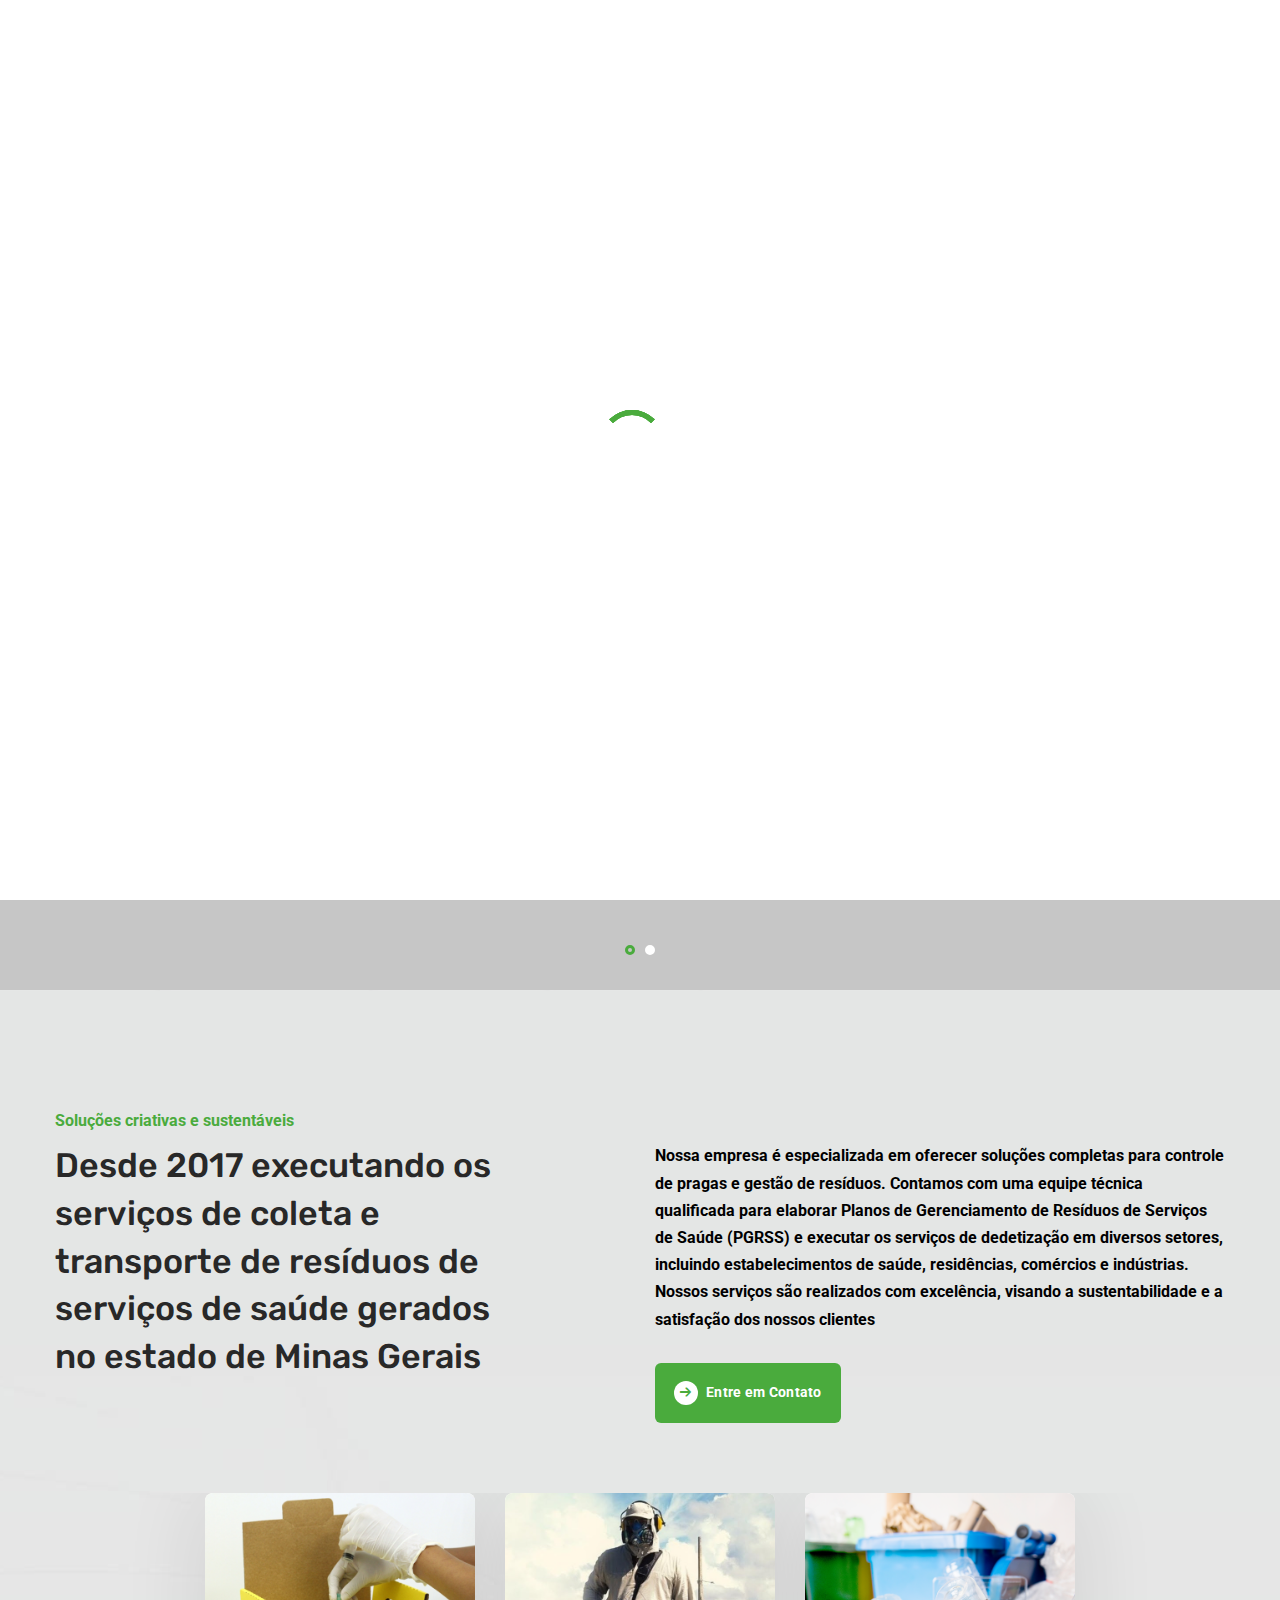
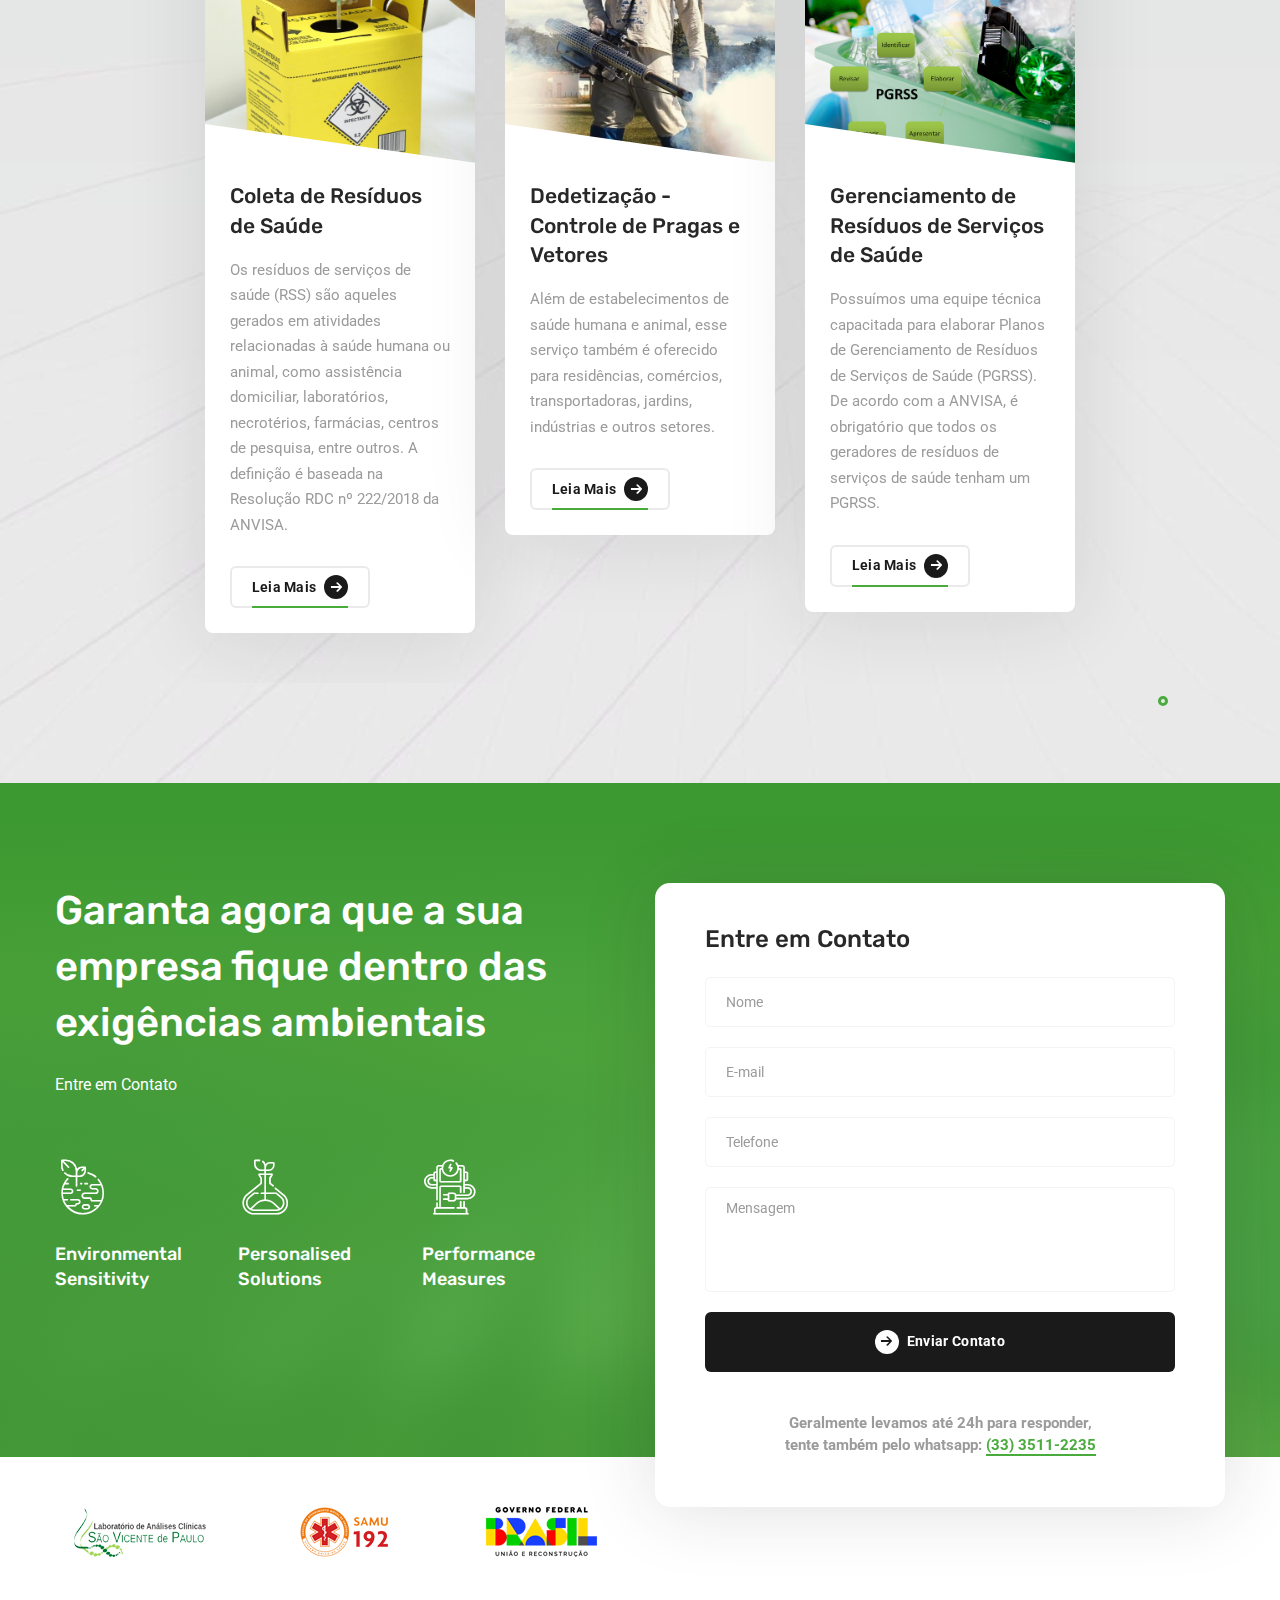
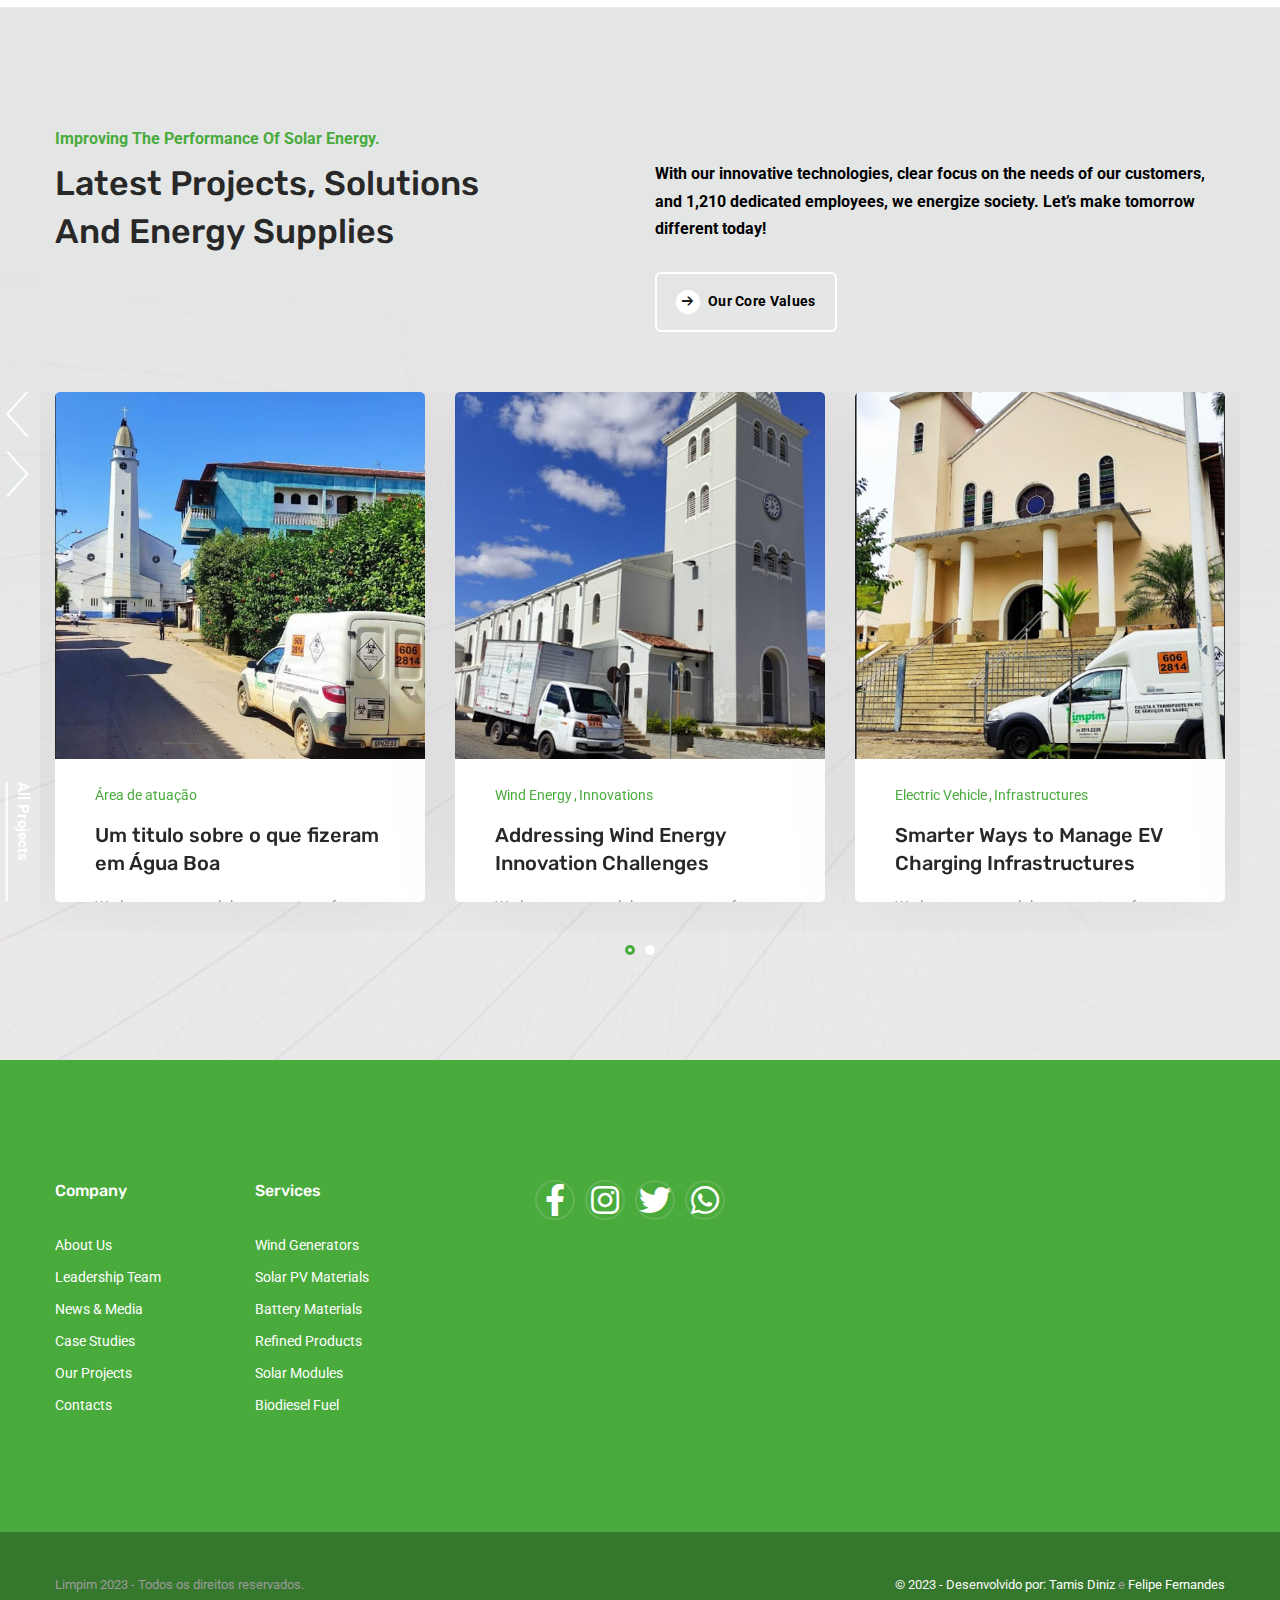
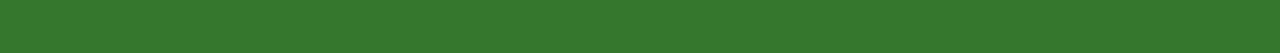
==== index.html @ e1bfcc08 "." ====
<!DOCTYPE html>
<html lang="en">

<head>
    <meta charset="UTF-8" />
    <meta name="viewport" content="width=device-width, initial-scale=1.0" />
    <meta http-equiv="X-UA-Compatible" content="ie=edge" />
    <meta name="description" content="Limpim Serviços Ambientais">
    <link href="assets/images/favicon/favicon.png" rel="icon">
    <title>Limpim Serviços Ambientais</title>
    <link rel="stylesheet"
          href="https://fonts.googleapis.com/css?family=Rubik:400,500,600,700%7cRoboto:400,500,700&display=swap">
    <link rel="stylesheet" href="https://use.fontawesome.com/releases/v5.15.3/css/all.css">
    <link rel="stylesheet" href="assets/css/libraries.css">
    <link rel="stylesheet" href="assets/css/style.css">
</head>

<body>
<div class="wrapper">
    <div class="preloader">
        <div class="loading"><span></span><span></span><span></span><span></span></div>
    </div><!-- /.preloader -->

    <!-- =========================
        Header
    =========================== -->
    <header class="header header-layout1">
        <nav class="navbar navbar-expand-lg sticky-navbar">
            <div class="container-fluid">
                <a class="navbar-brand" href="index.html">
                    <img src="assets/images/logo/logo.png" class="logo" alt="logo">
                </a>
                <button class="navbar-toggler" type="button">
                    <span class="menu-lines"><span></span></span>
                </button>
                <div class="collapse navbar-collapse" id="mainNavigation">
                    <ul class="navbar-nav">
                        <li class="nav__item">
                            <a href="#" class="nav__item-link">Home</a>
                        </li>
                        <li class="nav__item">
                            <a href="#nossaEmpresa" class="nav__item-link">Nossa Empresa</a>
                        </li>
                        <li class="nav__item">
                            <a href="#slick-slide10" class="nav__item-link">Serviços</a>
                        </li>
                        <li class="nav__item">
                            <a href="#section_projetos" class="nav__item-link">Projetos</a>
                        </li>
                        <li class="nav__item">
                            <a href="#contato" class="nav__item-link">Fale Conosco</a>
                        </li>
                    </ul>
                    <button class="close-mobile-menu d-block d-lg-none"><i class="fas fa-times"></i></button>
                </div><!-- /.navbar-collapse -->
                <ul style="margin-right: 15px;margin-bottom: 0rem !important;" class="social-icons list-unstyled">
                    <li><a href="https://www.facebook.com/limpimsa" target="_blank"><i class="fab fa-facebook-f"></i></a></li>
                    <li><a href="https://www.instagram.com/limpimsa" target="_blank"><i class="fab fa-instagram"></i></a></li>
                    <li><a href="https://twitter.com/limpimsa" target="_blank"><i class="fab fa-twitter"></i></a></li>
                </ul><!-- /.social-icons -->
                <div class="contact__number d-none d-xl-flex align-items-center">
                    <i class="icon-phone"></i>
                    <a target="_blank" href="https://wa.me/553335112235">(33) 3511-2235</a>
                </div>
            </div><!-- /.container -->
        </nav><!-- /.navabr -->
    </header><!-- /.Header -->

    <!-- ============================
        Slider
    ============================== -->
    <section class="slider">
        <div class="slick-carousel carousel-arrows-light carousel-dots-light m-slides-0"
             data-slick='{"slidesToShow": 1, "arrows": true, "dots": true, "speed": 700,"fade": true,"cssEase": "linear"}'>
            <div class="slide-item align-v-h bg-overlay bg-overlay-2">
                <div class="bg-img"><img src="https://limpim.felipefgf.com.br/assets/images/backgrounds/background1.png" alt="slide img"></div>
                <div class="container">
                    <div class="row">
                        <div class="col-sm-12 col-md-12 col-lg-12 col-xl-8">
                            <div class="slide__body">
                                <!--                  <span class="slide__subtitle">Coleta de Resíduos de Serviços de Saúde</span>-->
                                <h2 class="slide__title"> Pensando no futuro agimos agora </h2>
                                <p class="slide__desc">
                                    Ajudamos estabelecimentos de saúde a ficar em dia com a Vigilância Sanitária.<br>
                                    Atuamos nos estados de Minas Gerais, Bahia e Espirito Santo
                                </p>
                                <div class="d-flex">
                                    <a href="services.html" class="btn btn__primary mr-30">
                                        <i class="icon-arrow-right"></i><span>Saiba mais</span>
                                    </a>
                                </div>
                            </div><!-- /.slide__body -->
                        </div><!-- /.col-xl-8 -->
                    </div><!-- /.row -->
                </div><!-- /.container -->
            </div><!-- /.slide-item -->
            <div class="slide-item align-v-h bg-overlay">
                <div class="bg-img"><img src="https://limpim.felipefgf.com.br/assets/images/backgrounds/background2.png" alt="slide img"></div>
                <div class="container">
                    <div class="row">
                        <div class="col-sm-12 col-md-12 col-lg-12 col-xl-8">
                            <div class="slide__body">
                                <!--                  <span class="slide__subtitle">Complete Commercial, Residential & Industrial Solar Systems</span>-->
                                <h2 class="slide__title">Controle Integrado de Pragas e Vetores (Dedetização)</h2>
                                <!--                  <p class="slide__desc">-->
                                <!--                    As a world wide distributor of solar supplies we endeavor to provide fast and-->
                                <!--                    knowledgeable service, we can get you materials by sea or air.-->
                                <!--                  </p>-->
                                <div class="d-flex">
                                    <a href="#contato" class="btn btn__primary mr-30">
                                        <i class="icon-arrow-right"></i><span>Entre em Contato</span>
                                    </a>
                                </div>
                            </div><!-- /.slide__body -->
                        </div><!-- /.col-xl-8 -->
                    </div><!-- /.row -->
                </div><!-- /.container -->
            </div><!-- /.slide-item -->
        </div><!-- /.carousel -->
    </section><!-- /.slider -->

    <!-- ====================== 
    services Layout 2
    ========================= -->
    <section id="nossaEmpresa" class="services-layout2 pt-120">
        <div class="bg-img"><img src="assets/images/backgrounds/5.jpg" alt="background"></div>
        <div class="container">
            <div class="row mb-70">
                <div class="col-12">
                    <h2 class="heading__subtitle color-primary">Soluções criativas e sustentáveis</h2>
                </div>
                <div class="col-sm-12 col-md-12 col-lg-5">
                    <h3 class="heading__title">
                        Desde 2017 executando os serviços de coleta e transporte de resíduos de serviços de saúde gerados no estado de Minas Gerais
                    </h3>
                </div><!-- /col-lg-5 -->
                <div class="col-sm-12 col-md-12 col-lg-6 offset-lg-1">
                    <p style="color: black" class="heading__desc font-weight-bold mb-30">
                        Nossa empresa é especializada em oferecer soluções completas para controle de pragas e
                        gestão de resíduos. Contamos com uma equipe técnica qualificada para elaborar Planos de
                        Gerenciamento de Resíduos de Serviços de Saúde (PGRSS) e executar os serviços de
                        dedetização em diversos setores, incluindo estabelecimentos de saúde, residências, comércios
                        e indústrias. Nossos serviços são realizados com excelência, visando a sustentabilidade e a
                        satisfação dos nossos clientes
                    </p>
                    <div class="d-flex align-items-center">
                        <a href="#contato" class="btn btn__primary btn__primary-style2 mr-30">
                            <i class="icon-arrow-right"></i>
                            <span>Entre em Contato</span>
                        </a>
                    </div>
                </div><!-- /.col-lg-6 -->
            </div><!-- /.row -->
            <div class="row">
                <div class="col-12">
                    <div class="slick-carousel carousel-arrows-light"
                         data-slick='{"slidesToShow": 4, "slidesToScroll": 4, "arrows": true, "dots": true, "responsive": [ {"breakpoint": 992, "settings": {"slidesToShow": 2, "slidesToScroll": 2}}, {"breakpoint": 767, "settings": {"slidesToShow": 1, "slidesToScroll": 1}}]}'>
                        <!-- service item #1 -->
                        <div class="service-item">
                            <div class="service__img">
                                <img src="assets/images/backgrounds/servic1.png" alt="service" loading="lazy">
                            </div><!-- /.service__img -->
                            <div class="service__body">
                                <h4 class="service__title">Coleta de Resíduos de Saúde</h4>
                                <p class="service__desc">
                                    Os resíduos de serviços de saúde (RSS) são aqueles gerados em atividades relacionadas à saúde humana
                                    ou animal, como assistência domiciliar, laboratórios, necrotérios, farmácias, centros de pesquisa,
                                    entre outros. A definição é baseada na Resolução RDC nº 222/2018 da ANVISA.
                                </p>
                                <a href="services-single-service.html" class="btn btn__secondary btn__outlined btn__custom">
                                    <span>Leia Mais</span>
                                    <i class="icon-arrow-right"></i>
                                </a>
                            </div><!-- /.service__body -->
                        </div><!-- /.service-item -->
                        <!-- service item #2 -->
                        <div class="service-item">
                            <div class="service__img">
                                <img src="assets/images/backgrounds/servic2.png" alt="service" loading="lazy">
                            </div><!-- /.service__img -->
                            <div class="service__body">
                                <h4 class="service__title">Dedetização - Controle de Pragas e Vetores</h4>
                                <p class="service__desc">
                                    Além de estabelecimentos de saúde humana e animal, esse serviço também é oferecido para residências, comércios, transportadoras, jardins, indústrias e outros setores.
                                </p>
                                <a href="services-single-service.html" class="btn btn__secondary btn__outlined btn__custom">
                                    <span>Leia Mais</span>
                                    <i class="icon-arrow-right"></i>
                                </a>
                            </div><!-- /.service__body -->
                        </div><!-- /.service-item -->
                        <!-- service item #3 -->
                        <div class="service-item">
                            <div class="service__img">
                                <img src="assets/images/backgrounds/servic3.png" alt="service" loading="lazy">
                            </div><!-- /.service__img -->
                            <div class="service__body">
                                <h4 class="service__title">Gerenciamento de Resíduos de Serviços de Saúde</h4>
                                <p class="service__desc">
                                    Possuímos uma equipe técnica capacitada para elaborar Planos de Gerenciamento de Resíduos de Serviços de Saúde (PGRSS). De acordo com a ANVISA, é obrigatório que todos os geradores de resíduos de serviços de saúde tenham um PGRSS.
                                </p>
                                <a href="services-single-service.html" class="btn btn__secondary btn__outlined btn__custom">
                                    <span>Leia Mais</span>
                                    <i class="icon-arrow-right"></i>
                                </a>
                            </div><!-- /.service__body -->
                        </div><!-- /.service-item -->
                        <!-- service item #4 -->
                    </div><!-- /.carousel-->
                </div><!-- /.col-12 -->
            </div><!-- /.row -->
        </div><!-- /.container -->
    </section><!-- /.services Layout 2 -->

    <!-- =========================== 
      contact layout 2
    ============================= -->
    <section id="contato" class="contact-layout2 pb-0 bg-overlay bg-overlay-primary-gradient">
        <div class="bg-img"><img src="assets/images/banners/2.jpg" alt=""></div>
        <div class="container">
            <div class="row">
                <div class="col-sm-12 col-md-12 col-lg-12 col-xl-6">
                    <div class="col-inner">
                        <div class="heading-layout2 heading-light mb-60">
                            <!--                <h2 class="heading__subtitle">Save Money, Save The Environment!</h2>-->
                            <h3 class="heading__title">
                                Garanta agora que a sua empresa fique dentro das exigências ambientais
                            </h3>
                            <p class="heading__desc">Entre em Contato
                            </p>
                        </div><!-- /.heading -->
                        <div class="row fancybox-light">
                            <!-- fancybox item #1 -->
                            <div class="col-sm-4">
                                <div class="fancybox-item">
                                    <div class="fancybox__icon">
                                        <i class="icon-biosphere2"></i>
                                    </div><!-- /.fancybox-icon -->
                                    <div class="fancybox__content">
                                        <h4 class="fancybox__title mb-0">Environmental Sensitivity</h4>
                                    </div><!-- /.fancybox-content -->
                                </div><!-- /.fancybox-item -->
                            </div><!-- /.col-sm-4 -->
                            <!-- fancybox item #2 -->
                            <div class="col-sm-4">
                                <div class="fancybox-item">
                                    <div class="fancybox__icon">
                                        <i class="icon-tube"></i>
                                    </div><!-- /.fancybox-icon -->
                                    <div class="fancybox__content">
                                        <h4 class="fancybox__title mb-0">Personalised Solutions</h4>
                                    </div><!-- /.fancybox-content -->
                                </div><!-- /.fancybox-item -->
                            </div><!-- /.col-sm-4 -->
                            <!-- fancybox item #3 -->
                            <div class="col-sm-4">
                                <div class="fancybox-item">
                                    <div class="fancybox__icon">
                                        <i class="icon-electric-charge"></i>
                                    </div><!-- /.fancybox-icon -->
                                    <div class="fancybox__content">
                                        <h4 class="fancybox__title mb-0">Performance Measures</h4>
                                    </div><!-- /.fancybox-content -->
                                </div><!-- /.fancybox-item -->
                            </div><!-- /.col-sm-4 -->
                        </div><!-- /.row -->
                    </div>
                </div><!-- /.col-xl-6 -->
                <div class="col-sm-12 col-md-12 col-lg-12 col-xl-6">
                    <div class="contact-panel">
                        <form class="contact-panel__form" method="post" action="assets/php/contact.php" id="contactForm"
                              novalidate="novalidate">
                            <div class="row">
                                <div class="col-sm-12 col-md-12 col-lg-12">
                                    <h4 class="contact-panel__title">Entre em Contato</h4>
                                </div> <!-- /.col-lg-12 -->
                                <div class="col-sm-12">
                                    <div class="form-group">
                                        <input type="text" class="form-control" placeholder="Nome" id="contact-name" name="nome"
                                               required>
                                    </div>
                                </div><!-- /.col-sm-6 -->
                                <div class="col-sm-12">
                                    <div class="form-group">
                                        <input type="email" class="form-control" placeholder="E-mail" id="contact-email"
                                               name="email" required>
                                    </div>
                                </div><!-- /.col-sm-6 -->
                                <div class="col-sm-12">
                                    <div class="form-group">
                                        <input type="text" class="form-control" placeholder="Telefone" id="contact-Phone"
                                               name="telefone">
                                    </div>
                                </div><!-- /.col-sm-6 -->
                                <div class="col-sm-12">
                                    <div class="form-group">
                      <textarea type="text" class="form-control" placeholder="Mensagem" id="contact-address"
                                name="mensagem" required></textarea>
                                    </div>
                                </div><!-- /.col-sm-6 -->
                                <div class="col-12">
                                    <button type="submit" class="btn btn__secondary btn__block">
                                        <i class="icon-arrow-right"></i> <span>Enviar Contato</span>
                                    </button>
                                    <div class="contact-result"></div>
                                </div><!-- /.col-12 -->
                            </div><!-- /.row -->
                        </form>
                        <div class="col-sm-12">
                            <strong class="text-center d-block mt-40">Geralmente levamos até 24h para responder, <br> tente também pelo whatsapp:
                                <a href="https://wa.me/553335112235" class="text-underlined-primary">(33) 3511-2235</a>
                            </strong>
                        </div><!-- /.col-lg-6 -->
                    </div>
                </div><!-- /.col-xl-6 -->
            </div><!-- /.row -->
        </div><!-- /.container -->
    </section><!-- /.contact layout 2 -->
    <!-- =====================
         Clients
      ======================== -->
    <section class="clients clients-layout2 border-bottom py-0">
        <div class="container">
            <div class="row align-items-center">
                <div class="col-sm-12 col-md-12 col-lg-6">
                    <div class="slick-carousel"
                         data-slick='{"slidesToShow": 3, "arrows": false, "dots": false, "autoplay": true,"autoplaySpeed": 2000, "infinite": true, "responsive": [ {"breakpoint": 992, "settings": {"slidesToShow": 3}}, {"breakpoint": 767, "settings": {"slidesToShow": 3}}, {"breakpoint": 480, "settings": {"slidesToShow": 2}}]}'>
                        <div class="client">
                            <a href="#!"><img src="assets/images/clients/1.png" alt="client"></a>
                        </div><!-- /.client -->
                        <div class="client">
                            <a href="#!"><img src="assets/images/clients/2.png" alt="client"></a>
                        </div><!-- /.client -->
                        <div class="client">
                            <a href="#!"><img src="assets/images/clients/3.png" alt="client"></a>
                        </div><!-- /.client -->
                        <div class="client">
                            <a href="#!"><img src="assets/images/clients/4.png" alt="client"></a>
                        </div><!-- /.client -->
                        <div class="client">
                            <a href="#!"><img src="assets/images/clients/5.png" alt="client"></a>
                        </div><!-- /.client -->
                        <div class="client">
                            <a href="#!"><img src="assets/images/clients/6.png" alt="client"></a>
                        </div><!-- /.client -->
                        <div class="client">
                            <a href="#!"><img src="assets/images/clients/7.png" alt="client"></a>
                        </div><!-- /.client -->
                        <div class="client">
                            <a href="#!"><img src="assets/images/clients/8.png" alt="client"></a>
                        </div><!-- /.client -->
                        <div class="client">
                            <a href="#!"><img src="assets/images/clients/9.png" alt="client"></a>
                        </div><!-- /.client -->
                        <div class="client">
                            <a href="#!"><img src="assets/images/clients/10.png" alt="client"></a>
                        </div><!-- /.client -->
                        <div class="client">
                            <a href="#!"><img src="assets/images/clients/11.png" alt="client"></a>
                        </div><!-- /.client -->
                        <div class="client">
                            <a href="#!"><img src="assets/images/clients/12.png" alt="client"></a>
                        </div><!-- /.client -->
                    </div><!-- /.carousel -->
                </div><!-- /.col-lg-6 -->
            </div><!-- /.row -->
        </div><!-- /.container -->
    </section><!-- /.clients -->

    <!-- ======================
   portfolio Layout 3
    ========================= -->
    <section id="section_projetos" class="portfolio-layout3 portfolio-carousel pt-120">
        <div class="bg-img"><img src="assets/images/backgrounds/5.jpg" alt="background"></div>
        <div class="container">
            <div class="row mb-60">
                <div class="col-12">
                    <h2 class="heading__subtitle color-primary">Improving The Performance Of Solar Energy.</h2>
                </div>
                <div class="col-sm-12 col-md-12 col-lg-5">
                    <h3 class="heading__title">Latest Projects, Solutions And Energy Supplies</h3>
                </div><!-- /col-lg-5 -->
                <div class="col-sm-12 col-md-12 col-lg-6 offset-lg-1">
                    <p style="color: black" class="heading__desc font-weight-bold mb-30">With our innovative technologies, clear focus on
                        the needs of our
                        customers, and 1,210 dedicated employees, we energize society. Let’s make tomorrow different today! </p>
                    <a href="services.html" class="btn btn__white btn__outlined">
                        <i class="icon-arrow-right"></i>
                        <span style="color: black">Our Core Values</span>
                    </a>
                </div><!-- /.col-lg-6 -->
            </div><!-- /.row -->
            <div class="row">
                <div class="col-12">
                    <div class="carousel-container">
                        <div class="slick-carousel carousel-arrows-light carousel-dots-light"
                             data-slick='{"slidesToShow": 3, "slidesToScroll": 3, "arrows": true, "dots": true, "responsive": [ {"breakpoint": 992, "settings": {"slidesToShow": 2 ,"slidesToScroll": 2}}, {"breakpoint": 767, "settings": {"slidesToShow": 2,"slidesToScroll": 2}}, {"breakpoint": 480, "settings": {"slidesToShow": 1,"slidesToScroll": 1}}]}'>
                            <!-- portfolio item #1 -->
                            <div class="portfolio-item">
                                <div class="portfolio__img">
                                    <img src="assets/images/portfolio/grid/1.jpg" alt="portfolio img">
                                </div><!-- /.portfolio-img -->
                                <div class="portfolio__body">
                                    <div class="portfolio__cat">
                                        <a href="#!">Área de atuação</a>
                                    </div><!-- /.portfolio-cat -->
                                    <h4 class="portfolio__title"><a href="#!">Um titulo sobre o que fizeram em Água Boa</a></h4>
                                    <p class="portfolio__desc">
                                        We has announced the expansion
                                        of its solar supply chain finance
                                        (SCF) program for PV module</p>
                                    <a href="projects-single-project.html" class="btn btn__primary btn__sm">
                                        <i class="icon-arrow-right"></i>
                                        <span>Explore More</span>
                                    </a>
                                </div><!-- /.portfolio__body -->
                            </div><!-- /.portfolio-item -->
                            <!-- portfolio item #2 -->
                            <div class="portfolio-item">
                                <div class="portfolio__img">
                                    <img src="assets/images/portfolio/grid/2.jpg" alt="portfolio img">
                                </div><!-- /.portfolio-img -->
                                <div class="portfolio__body">
                                    <div class="portfolio__cat">
                                        <a href="#!">Wind Energy</a><a href="#!">Innovations</a>
                                    </div><!-- /.portfolio-cat -->
                                    <h4 class="portfolio__title"><a href="#!">Addressing Wind Energy Innovation Challenges</a></h4>
                                    <p class="portfolio__desc">We has announced the expansion of its solar supply chain finance (SCF)
                                        program for PV module manufacturers...</p>
                                    <a href="projects-single-project.html" class="btn btn__primary btn__sm">
                                        <i class="icon-arrow-right"></i>
                                        <span>Entre em Contato</span>
                                    </a>
                                </div><!-- /.portfolio__body -->
                            </div><!-- /.portfolio-item -->
                            <!-- portfolio item #3 -->
                            <div class="portfolio-item">
                                <div class="portfolio__img">
                                    <img src="assets/images/portfolio/grid/3.jpg" alt="portfolio img">
                                </div><!-- /.portfolio-img -->
                                <div class="portfolio__body">
                                    <div class="portfolio__cat">
                                        <a href="#!">Electric Vehicle</a><a href="#!">Infrastructures</a>
                                    </div><!-- /.portfolio-cat -->
                                    <h4 class="portfolio__title"><a href="#!">Smarter Ways to Manage EV Charging Infrastructures</a></h4>
                                    <p class="portfolio__desc">We has announced the expansion of its solar supply chain finance (SCF)
                                        program for PV module manufacturers...</p>
                                    <a href="projects-single-project.html" class="btn btn__primary btn__sm">
                                        <i class="icon-arrow-right"></i>
                                        <span>Explore More</span>
                                    </a>
                                </div><!-- /.portfolio__body -->
                            </div><!-- /.portfolio-item -->
                            <!-- portfolio item #4 -->
                            <div class="portfolio-item">
                                <div class="portfolio__img">
                                    <img src="assets/images/portfolio/grid/4.jpg" alt="portfolio img">
                                </div><!-- /.portfolio-img -->
                                <div class="portfolio__body">
                                    <div class="portfolio__cat">
                                        <a href="#!">Green Energy</a><a href="#!">ECO</a>
                                    </div><!-- /.portfolio-cat -->
                                    <h4 class="portfolio__title"><a href="#!">New Public Attitude Tracker Towards Renewable Energy</a>
                                    </h4>
                                    <p class="portfolio__desc">We has announced the expansion of its solar supply chain finance (SCF)
                                        program for PV module manufacturers...</p>
                                    <a href="projects-single-project.html" class="btn btn__primary btn__sm">
                                        <i class="icon-arrow-right"></i>
                                        <span>Explore More</span>
                                    </a>
                                </div><!-- /.portfolio__body -->
                            </div><!-- /.portfolio-item -->
                            <!-- portfolio item #5 -->
                            <div class="portfolio-item">
                                <div class="portfolio__img">
                                    <img src="assets/images/portfolio/grid/5.jpg" alt="portfolio img">
                                </div><!-- /.portfolio-img -->
                                <div class="portfolio__body">
                                    <div class="portfolio__cat">
                                        <a href="#!">Infrastructures</a><a href="#!">Gas</a>
                                    </div><!-- /.portfolio-cat -->
                                    <h4 class="portfolio__title"><a href="#!">Dangerous Environmental Impacts of Natural Gas</a></h4>
                                    <p class="portfolio__desc">We has announced the expansion of its solar supply chain finance (SCF)
                                        program for PV module manufacturers...</p>
                                    <a href="projects-single-project.html" class="btn btn__primary btn__sm">
                                        <i class="icon-arrow-right"></i>
                                        <span>Explore More</span>
                                    </a>
                                </div><!-- /.portfolio__body -->
                            </div><!-- /.portfolio-item -->
                            <!-- portfolio item #6 -->
                            <div class="portfolio-item">
                                <div class="portfolio__img">
                                    <img src="assets/images/portfolio/grid/6.jpg" alt="portfolio img">
                                </div><!-- /.portfolio-img -->
                                <div class="portfolio__body">
                                    <div class="portfolio__cat">
                                        <a href="#!">Finance</a><a href="#!">Supply Chain</a>
                                    </div><!-- /.portfolio-cat -->
                                    <h4 class="portfolio__title"><a href="#!">Expanding The Solar Supply Chain Finance Program</a></h4>
                                    <p class="portfolio__desc">We has announced the expansion of its solar supply chain finance (SCF)
                                        program for PV module manufacturers...</p>
                                    <a href="projects-single-project.html" class="btn btn__primary btn__sm">
                                        <i class="icon-arrow-right"></i>
                                        <span>Explore More</span>
                                    </a>
                                </div><!-- /.portfolio__body -->
                            </div><!-- /.portfolio-item -->
                        </div><!-- /.carousel-->
                        <a href="projects-modern.html" class="view-projects d-none d-xl-flex">All Projects</a>
                    </div><!-- /.carousel-container -->
                </div><!-- /.col-12 -->
            </div><!-- /.row -->
        </div><!-- /.container -->
    </section><!-- /.portfolio Layout 3 -->

    <!-- ========================
      Footer
    ========================== -->
    <footer class="footer">
        <div class="footer-primary">
            <div class="container">
                <div class="row">
                    <div class="col-6 col-sm-6 col-md-6 col-lg-2 col-xl-2 footer-widget footer-widget-nav">
                        <h6 class="footer-widget-title">Company</h6>
                        <div class="footer-widget-content">
                            <nav>
                                <ul class="list-unstyled">
                                    <li><a href="about-us.html">About Us</a></li>
                                    <li><a href="leadership-team.html">Leadership Team</a></li>
                                    <li><a href="blog.html">News & Media</a></li>
                                    <li><a href="projects-grid.html">Case Studies</a></li>
                                    <li><a href="projects-grid.html">Our Projects</a></li>
                                    <li><a href="contacs.html">Contacts</a></li>
                                </ul>
                            </nav>
                        </div><!-- /.footer-widget-content -->
                    </div><!-- /.col-xl-2 -->
                    <div class="col-6 col-sm-6 col-md-6 col-lg-2 col-xl-2 footer-widget footer-widget-nav">
                        <h6 class="footer-widget-title">Services</h6>
                        <div class="footer-widget-content">
                            <nav>
                                <ul class="list-unstyled">
                                    <li><a href="#!">Wind Generators</a></li>
                                    <li><a href="#!">Solar PV Materials</a></li>
                                    <li><a href="#!">Battery Materials</a></li>
                                    <li><a href="#!">Refined Products</a></li>
                                    <li><a href="#!">Solar Modules</a></li>
                                    <li><a href="#!">Biodiesel Fuel</a></li>
                                </ul>
                            </nav>
                        </div><!-- /.footer-widget-content -->
                    </div><!-- /.col-xl-2 -->
                    <div class="col-sm-12 col-md-6 col-lg-4 col-xl-3 footer-widget footer-widget-align-right">
                        <div class="footer-widget-content">
                            <ul class="social-icons list-unstyled center">
                                <li><a href="https://www.facebook.com/limpimsa" target="_blank"><i class="fab fa-facebook-f"></i></a></li>
                                <li><a href="https://www.instagram.com/limpimsa" target="_blank"><i class="fab fa-instagram"></i></a></li>
                                <li><a href="https://twitter.com/limpimsa" target="_blank"><i class="fab fa-twitter"></i></a></li>
                                <li><a href="https://api.whatsapp.com/send/?phone=553335112235" target="_blank"><i class="fab fa-whatsapp"></i></a></li>
                            </ul><!-- /.social-icons -->
                        </div><!-- /.footer-widget-content -->
                    </div><!-- /.col-xl-3 -->
                </div><!-- /.row -->
            </div><!-- /.container -->
        </div><!-- /.footer-primary -->
        <div class="footer-copyrights">
            <div class="container">
                <div class="row">
                    <div class="col-sm-12 col-md-12 col-lg-12 d-flex justify-content-between">
                        <p>Limpim 2023 - Todos os direitos reservados.</p>
                        <p class="mb-0">
                            <span class="color-gray">&copy; 2023 - Desenvolvido por: </span>
                            <a style="color: white !important" href="https://tamisdiniz.myportfolio.com/">Tamis Diniz</a> e
                            <a style="color: white !important" href="https://felipefgf.com.br">Felipe Fernandes</a>
                        </p>
                    </div><!-- /.col-lg-12 -->
                </div><!-- /.row -->
            </div><!-- /.container -->
        </div><!-- /.footer-copyrights-->
    </footer><!-- /.Footer -->
    <a href="https://api.whatsapp.com/send/?phone=553335112235" target="_blank"><button id="scrollTopBtn">
        <i style="font-size: 38px;" class="fab fa-whatsapp"></i>
    </button></a>

</div><!-- /.wrapper -->

<script src="assets/js/jquery-3.5.1.min.js"></script>
<script src="assets/js/plugins.js"></script>
<script src="assets/js/main.js"></script>
</body>

</html>
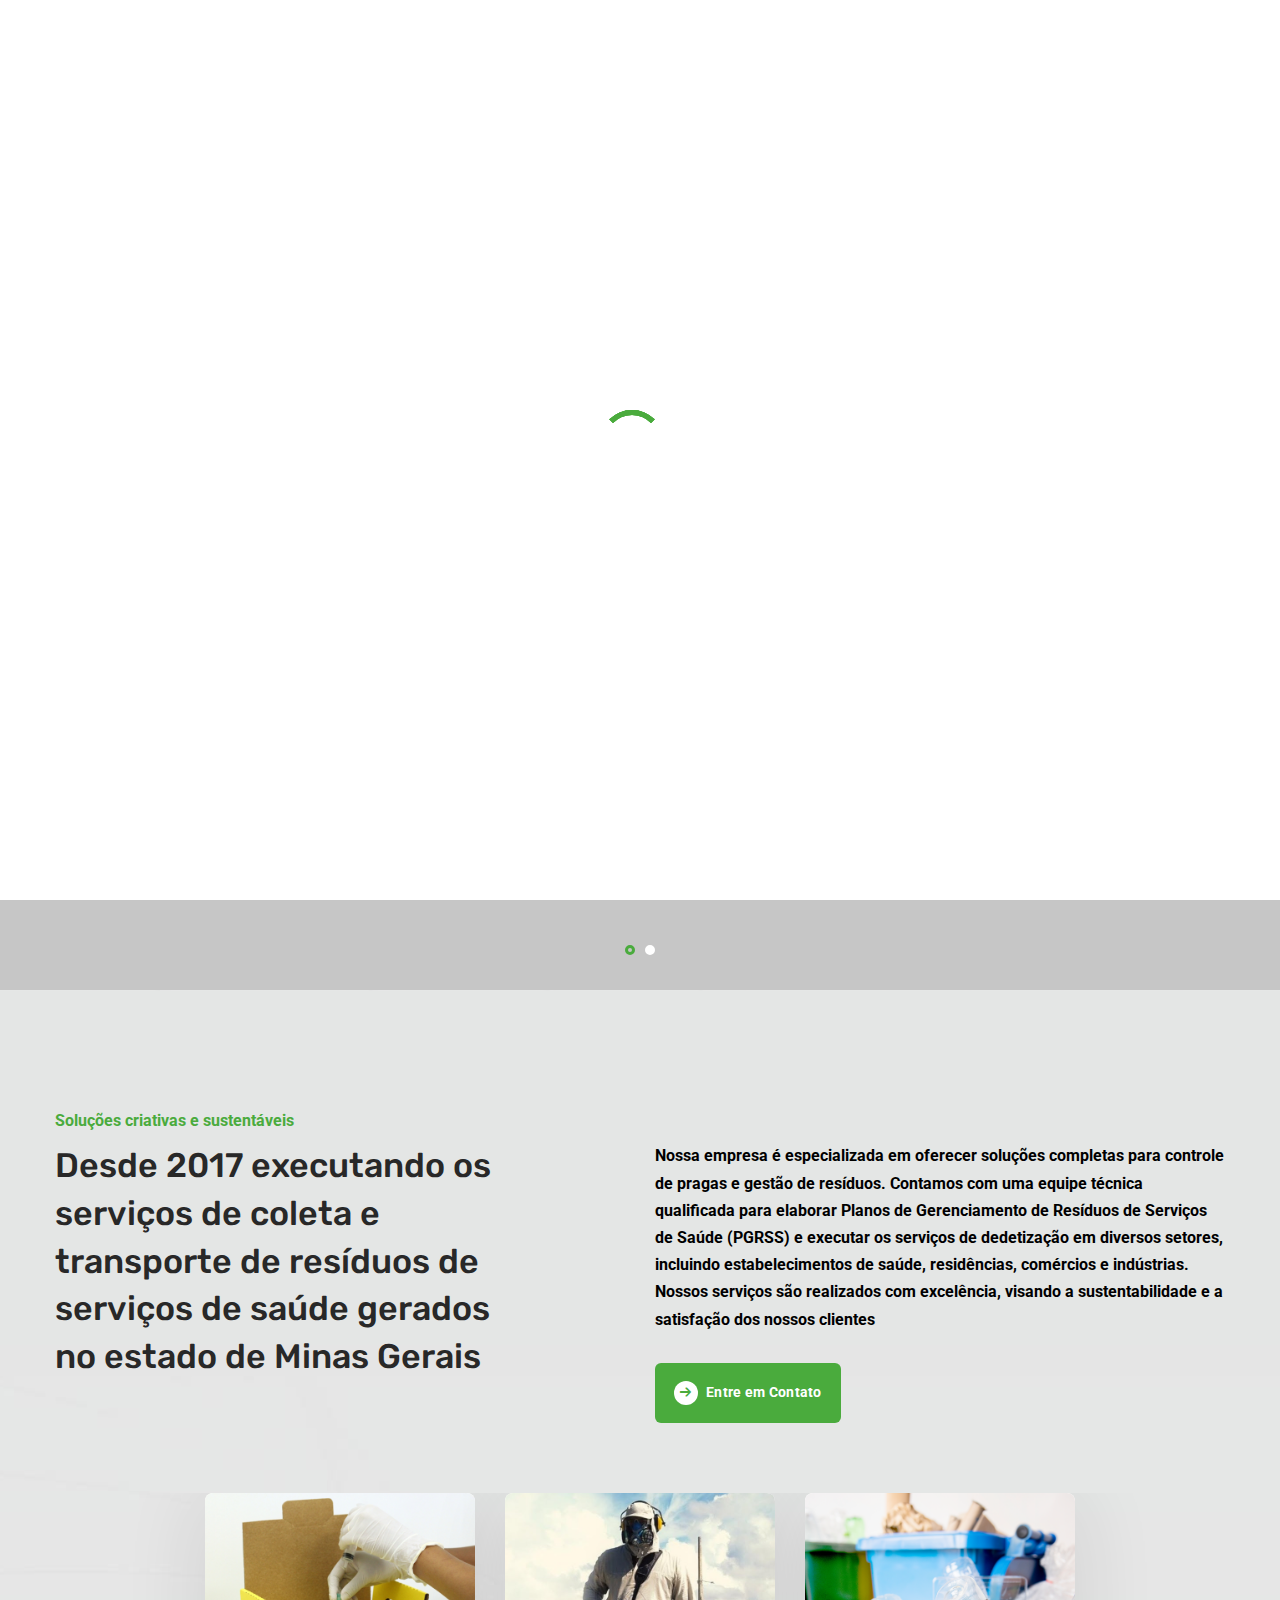
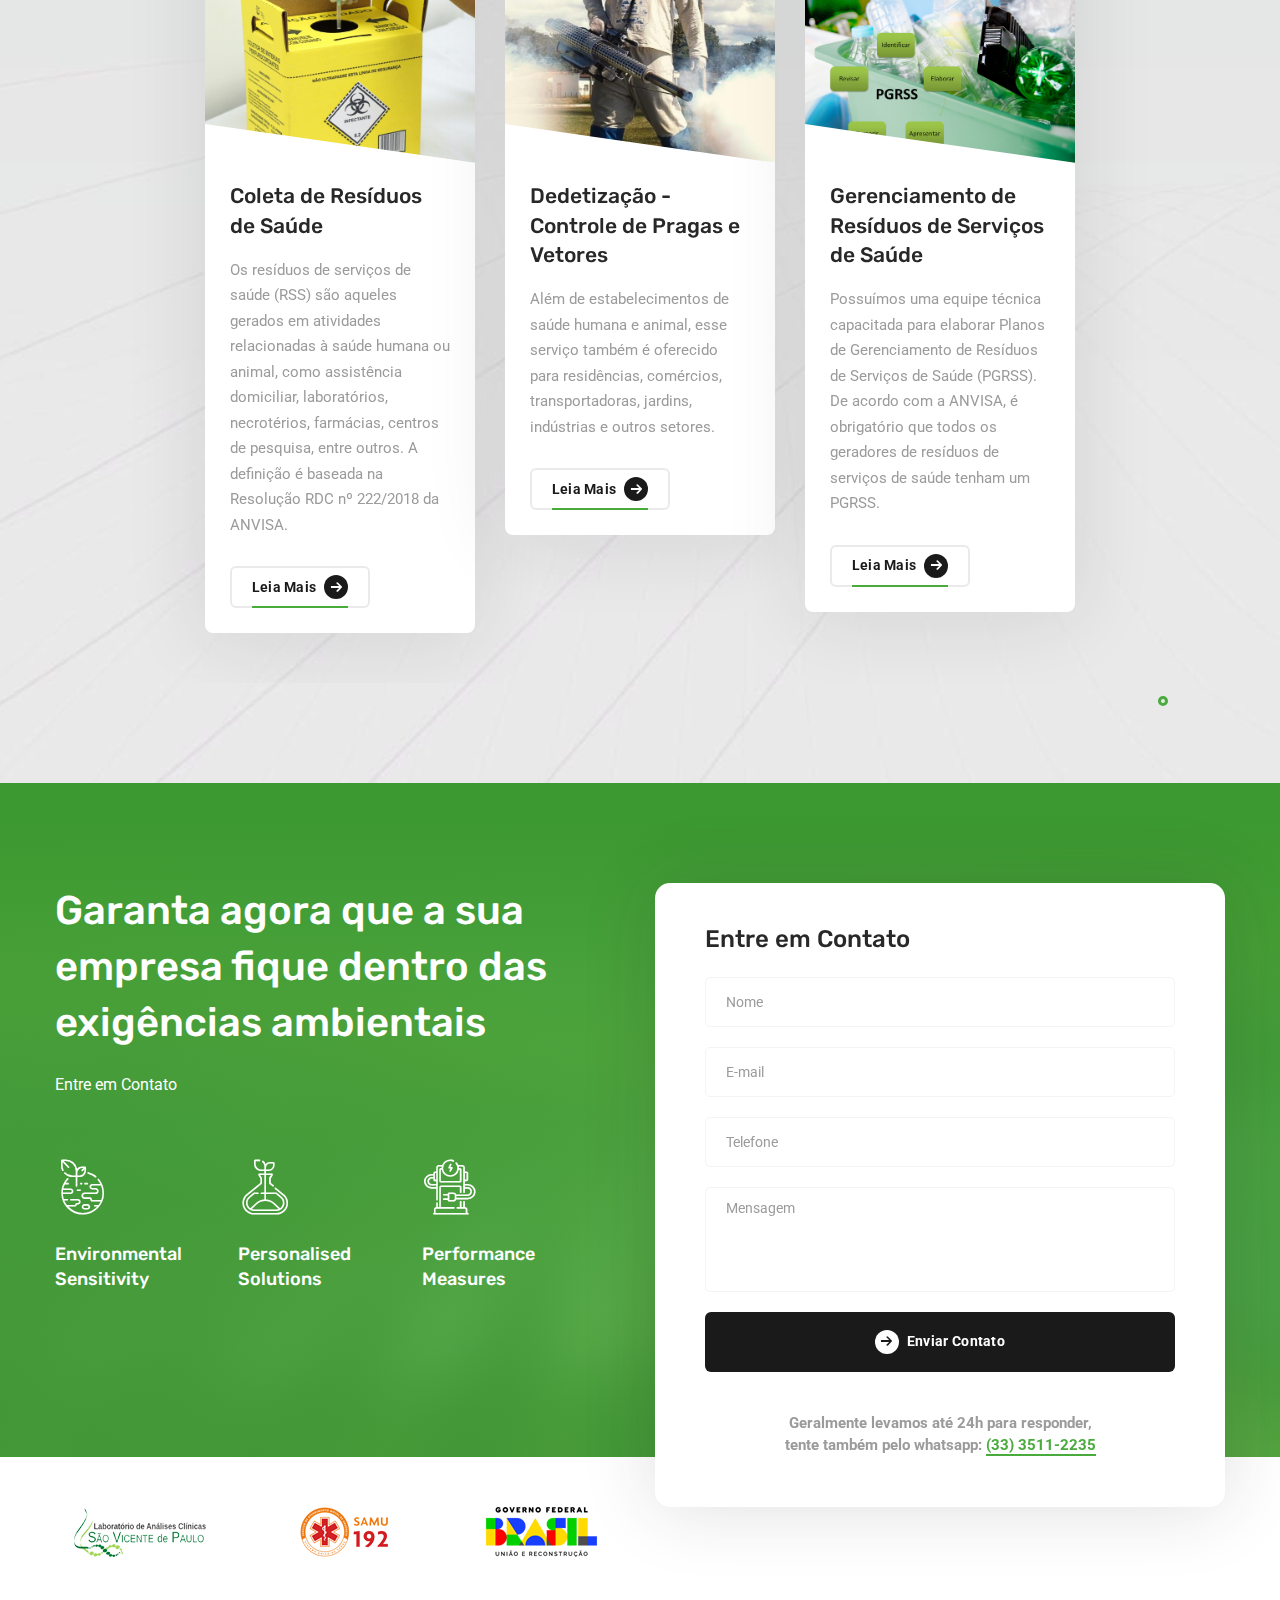
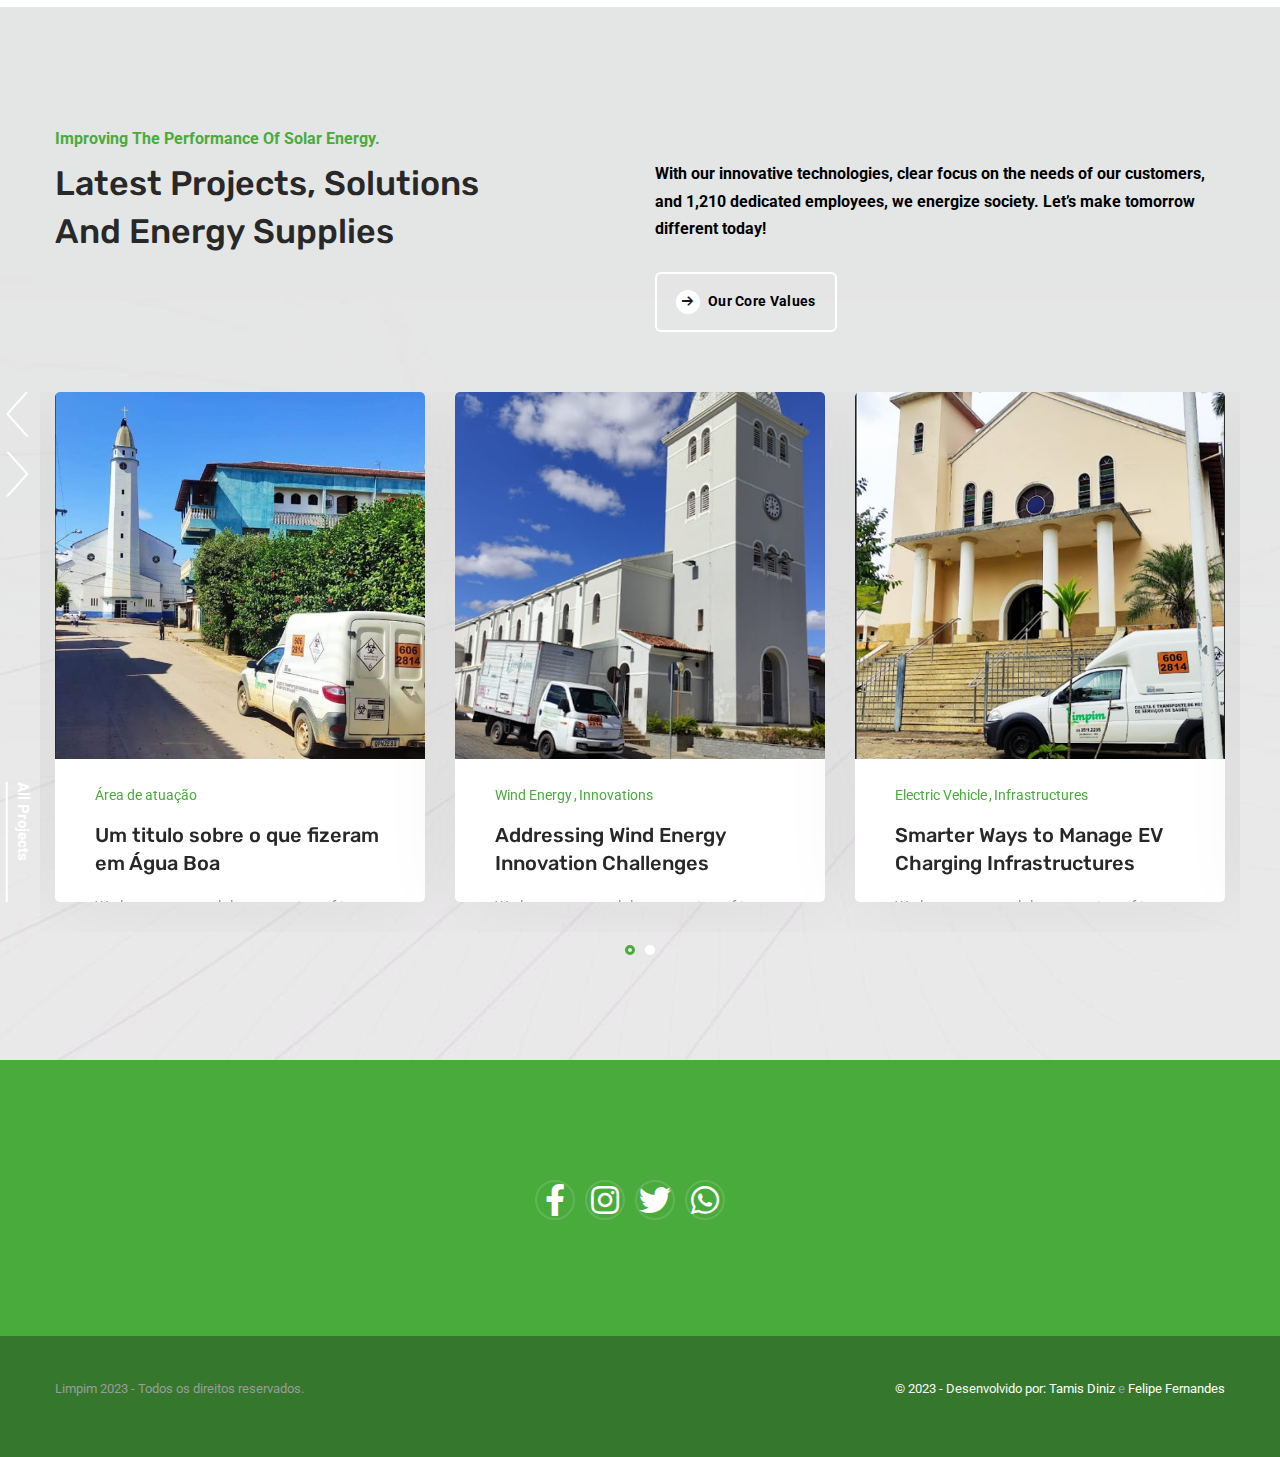
==== commit 67f0650e: "." ====
--- a/index.html
+++ b/index.html
@@ -522,34 +522,10 @@
             <div class="container">
                 <div class="row">
                     <div class="col-6 col-sm-6 col-md-6 col-lg-2 col-xl-2 footer-widget footer-widget-nav">
-                        <h6 class="footer-widget-title">Company</h6>
-                        <div class="footer-widget-content">
-                            <nav>
-                                <ul class="list-unstyled">
-                                    <li><a href="about-us.html">About Us</a></li>
-                                    <li><a href="leadership-team.html">Leadership Team</a></li>
-                                    <li><a href="blog.html">News & Media</a></li>
-                                    <li><a href="projects-grid.html">Case Studies</a></li>
-                                    <li><a href="projects-grid.html">Our Projects</a></li>
-                                    <li><a href="contacs.html">Contacts</a></li>
-                                </ul>
-                            </nav>
-                        </div><!-- /.footer-widget-content -->
+                        
                     </div><!-- /.col-xl-2 -->
                     <div class="col-6 col-sm-6 col-md-6 col-lg-2 col-xl-2 footer-widget footer-widget-nav">
-                        <h6 class="footer-widget-title">Services</h6>
-                        <div class="footer-widget-content">
-                            <nav>
-                                <ul class="list-unstyled">
-                                    <li><a href="#!">Wind Generators</a></li>
-                                    <li><a href="#!">Solar PV Materials</a></li>
-                                    <li><a href="#!">Battery Materials</a></li>
-                                    <li><a href="#!">Refined Products</a></li>
-                                    <li><a href="#!">Solar Modules</a></li>
-                                    <li><a href="#!">Biodiesel Fuel</a></li>
-                                </ul>
-                            </nav>
-                        </div><!-- /.footer-widget-content -->
+
                     </div><!-- /.col-xl-2 -->
                     <div class="col-sm-12 col-md-6 col-lg-4 col-xl-3 footer-widget footer-widget-align-right">
                         <div class="footer-widget-content">
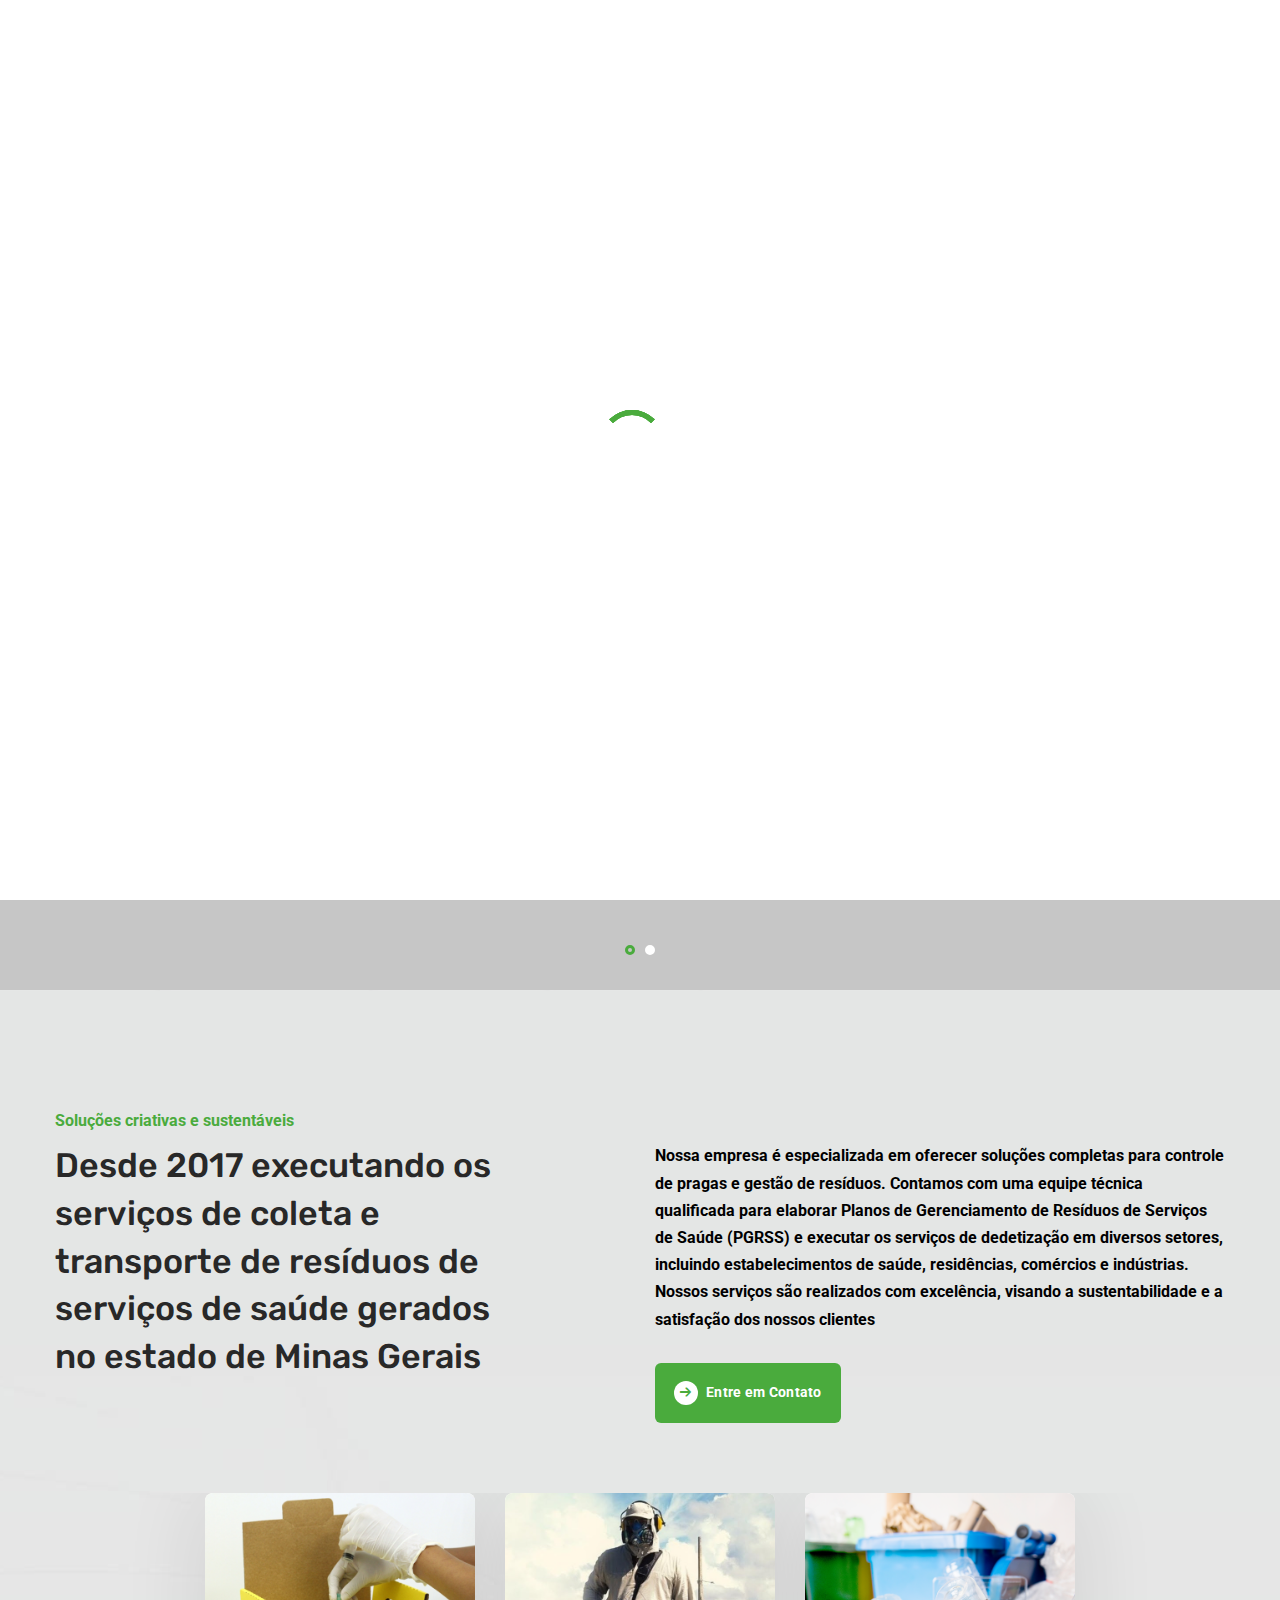
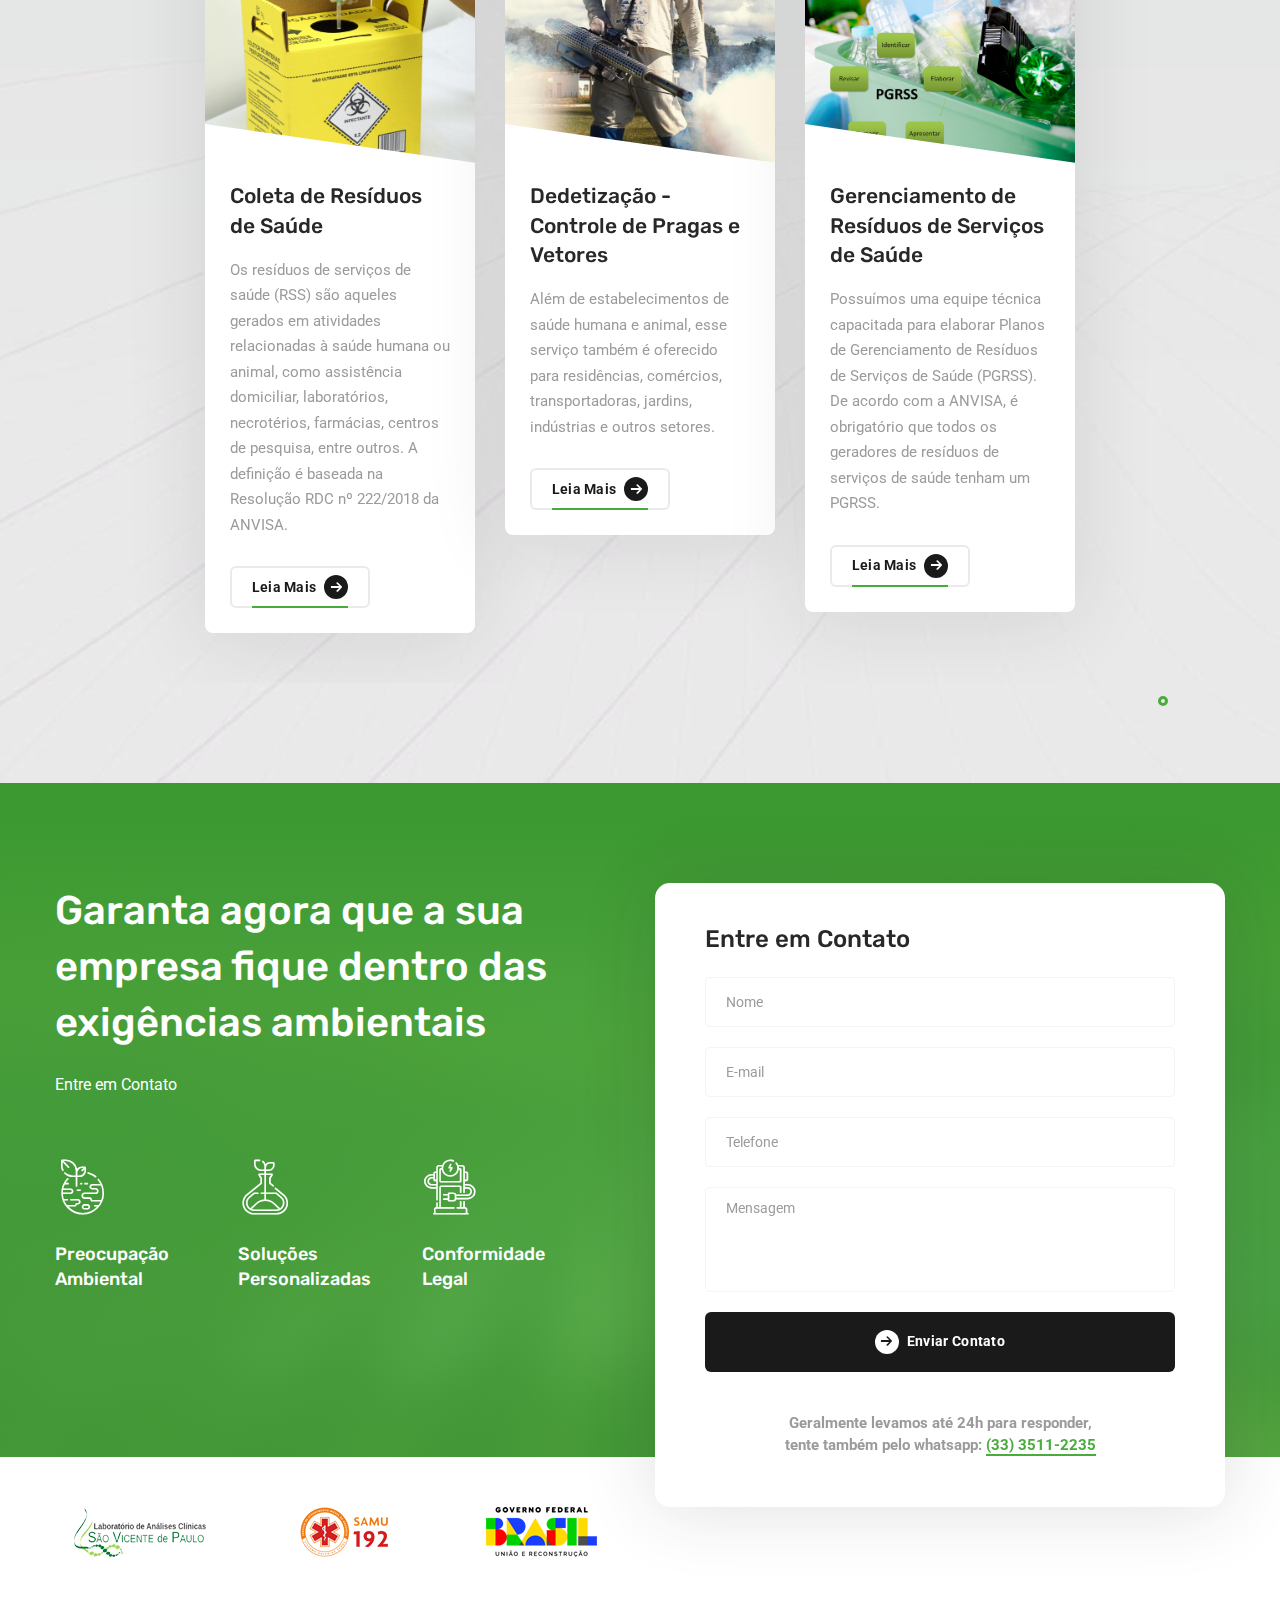
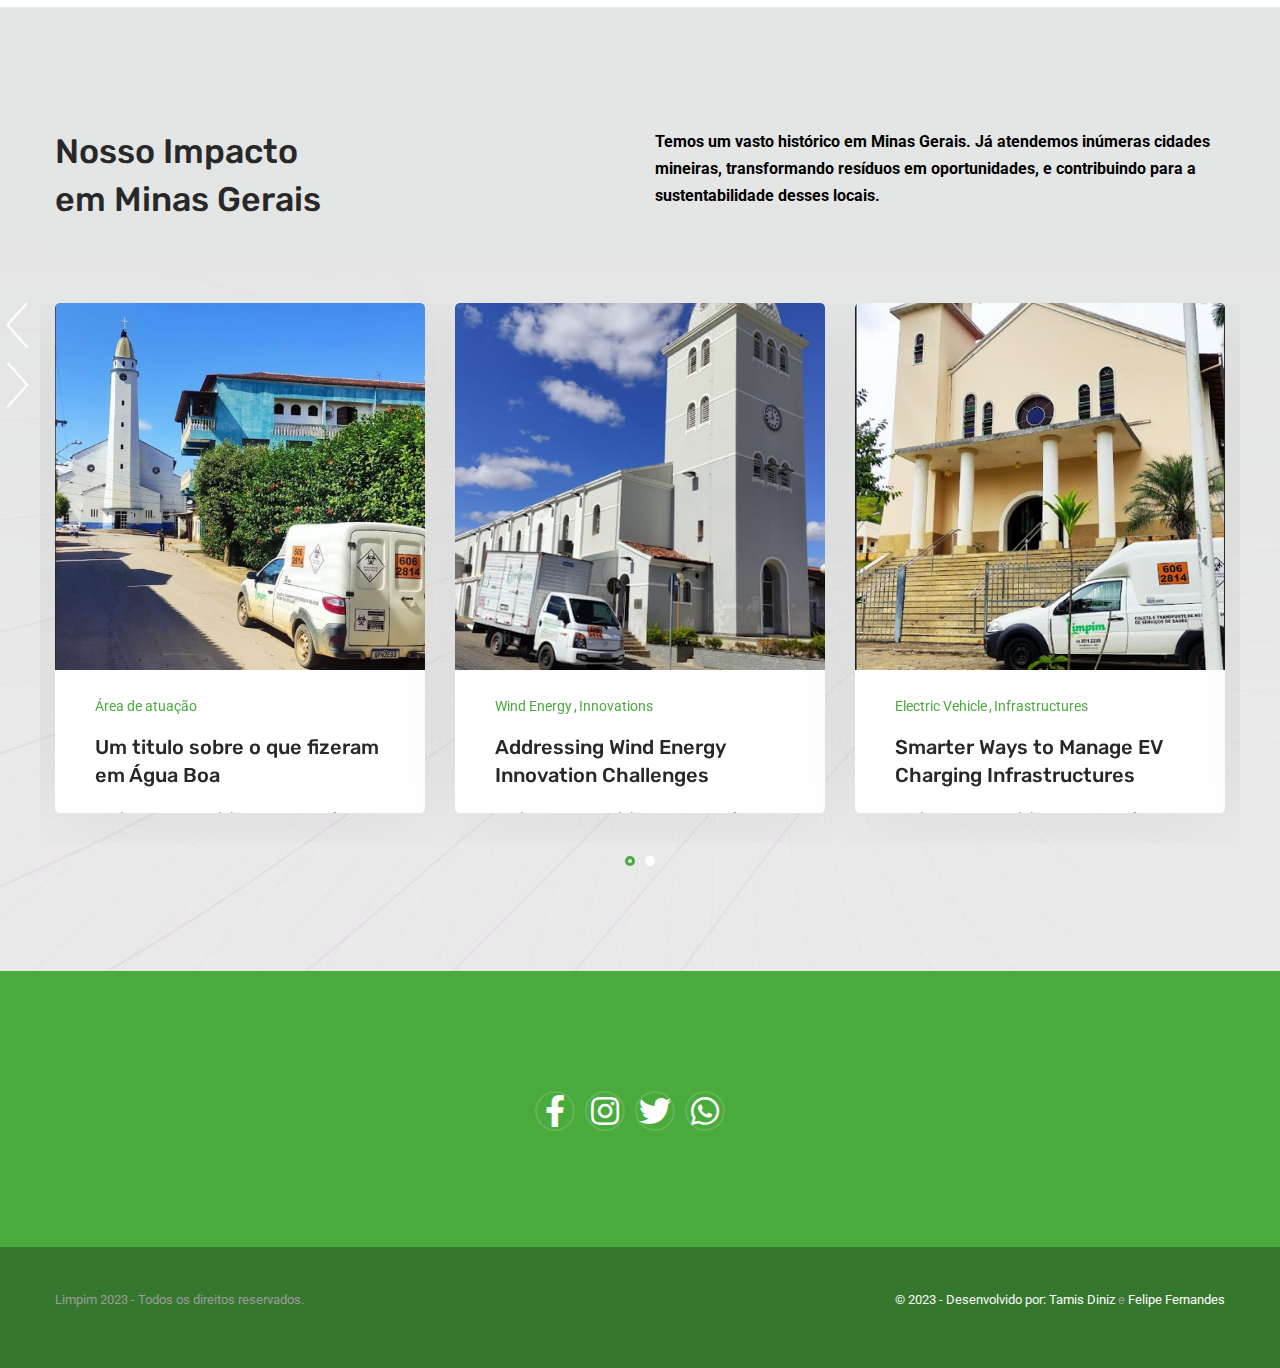
==== commit 5afc5589: "." ====
--- a/index.html
+++ b/index.html
@@ -237,7 +237,7 @@
                                         <i class="icon-biosphere2"></i>
                                     </div><!-- /.fancybox-icon -->
                                     <div class="fancybox__content">
-                                        <h4 class="fancybox__title mb-0">Environmental Sensitivity</h4>
+                                        <h4 class="fancybox__title mb-0">Preocupação Ambiental</h4>
                                     </div><!-- /.fancybox-content -->
                                 </div><!-- /.fancybox-item -->
                             </div><!-- /.col-sm-4 -->
@@ -248,7 +248,7 @@
                                         <i class="icon-tube"></i>
                                     </div><!-- /.fancybox-icon -->
                                     <div class="fancybox__content">
-                                        <h4 class="fancybox__title mb-0">Personalised Solutions</h4>
+                                        <h4 class="fancybox__title mb-0">Soluções Personalizadas</h4>
                                     </div><!-- /.fancybox-content -->
                                 </div><!-- /.fancybox-item -->
                             </div><!-- /.col-sm-4 -->
@@ -259,7 +259,7 @@
                                         <i class="icon-electric-charge"></i>
                                     </div><!-- /.fancybox-icon -->
                                     <div class="fancybox__content">
-                                        <h4 class="fancybox__title mb-0">Performance Measures</h4>
+                                        <h4 class="fancybox__title mb-0">Conformidade Legal</h4>
                                     </div><!-- /.fancybox-content -->
                                 </div><!-- /.fancybox-item -->
                             </div><!-- /.col-sm-4 -->
@@ -375,19 +375,13 @@
         <div class="container">
             <div class="row mb-60">
                 <div class="col-12">
-                    <h2 class="heading__subtitle color-primary">Improving The Performance Of Solar Energy.</h2>
+<!--                    <h2 class="heading__subtitle color-primary">Nosso Impacto em Minas Gerais</h2>-->
                 </div>
                 <div class="col-sm-12 col-md-12 col-lg-5">
-                    <h3 class="heading__title">Latest Projects, Solutions And Energy Supplies</h3>
+                    <h3 class="heading__title">Nosso Impacto <br>em Minas Gerais</h3>
                 </div><!-- /col-lg-5 -->
                 <div class="col-sm-12 col-md-12 col-lg-6 offset-lg-1">
-                    <p style="color: black" class="heading__desc font-weight-bold mb-30">With our innovative technologies, clear focus on
-                        the needs of our
-                        customers, and 1,210 dedicated employees, we energize society. Let’s make tomorrow different today! </p>
-                    <a href="services.html" class="btn btn__white btn__outlined">
-                        <i class="icon-arrow-right"></i>
-                        <span style="color: black">Our Core Values</span>
-                    </a>
+                    <p style="color: black" class="heading__desc font-weight-bold mb-30">Temos um vasto histórico em Minas Gerais. Já atendemos inúmeras cidades mineiras, transformando resíduos em oportunidades, e contribuindo para a sustentabilidade desses locais.</p>
                 </div><!-- /.col-lg-6 -->
             </div><!-- /.row -->
             <div class="row">
@@ -507,7 +501,6 @@
                                 </div><!-- /.portfolio__body -->
                             </div><!-- /.portfolio-item -->
                         </div><!-- /.carousel-->
-                        <a href="projects-modern.html" class="view-projects d-none d-xl-flex">All Projects</a>
                     </div><!-- /.carousel-container -->
                 </div><!-- /.col-12 -->
             </div><!-- /.row -->
@@ -522,7 +515,7 @@
             <div class="container">
                 <div class="row">
                     <div class="col-6 col-sm-6 col-md-6 col-lg-2 col-xl-2 footer-widget footer-widget-nav">
-                        
+
                     </div><!-- /.col-xl-2 -->
                     <div class="col-6 col-sm-6 col-md-6 col-lg-2 col-xl-2 footer-widget footer-widget-nav">
 
--- a/assets/css/style.css
+++ b/assets/css/style.css
@@ -2747,6 +2747,10 @@
     width: 44px !important;
 }
 
+.slide-item{
+    background-position: center right !important;
+}
+
 .social-icons li a i{
     height: 44px !important;
     width: 44px !important;
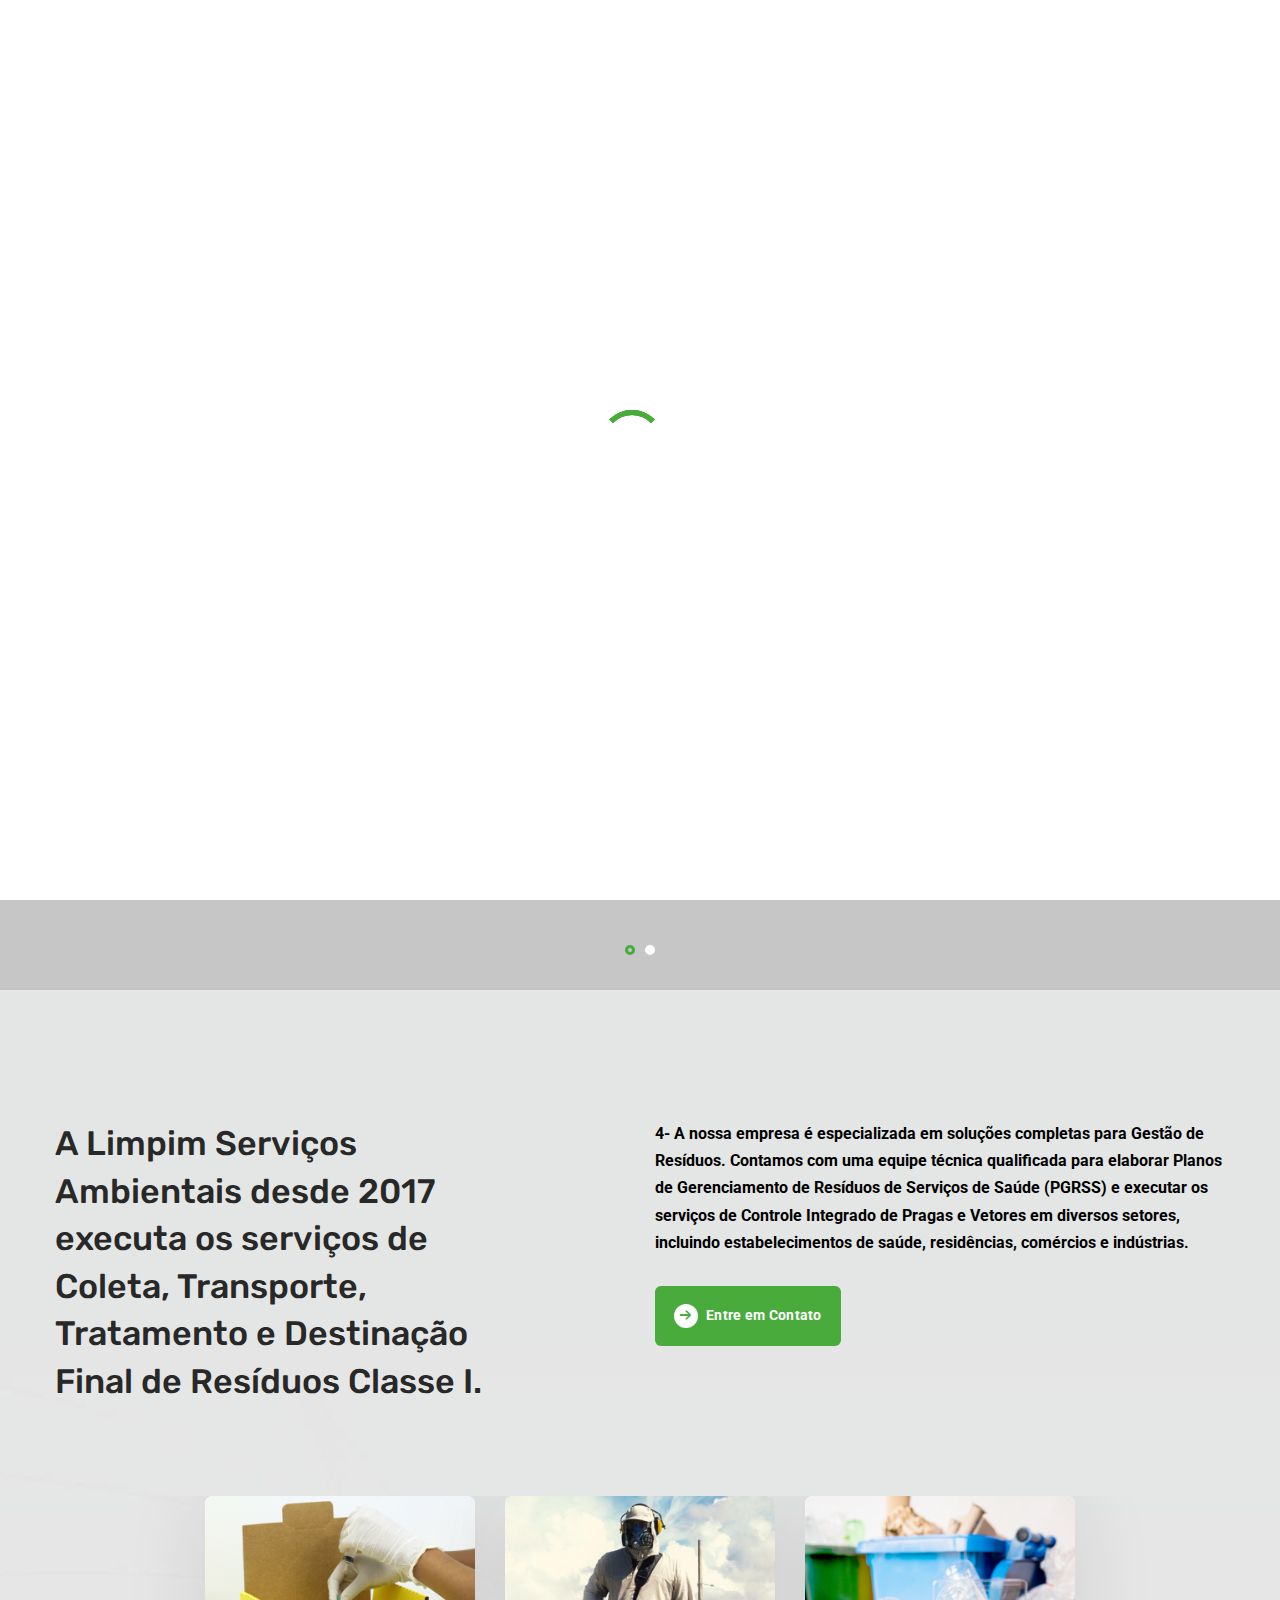
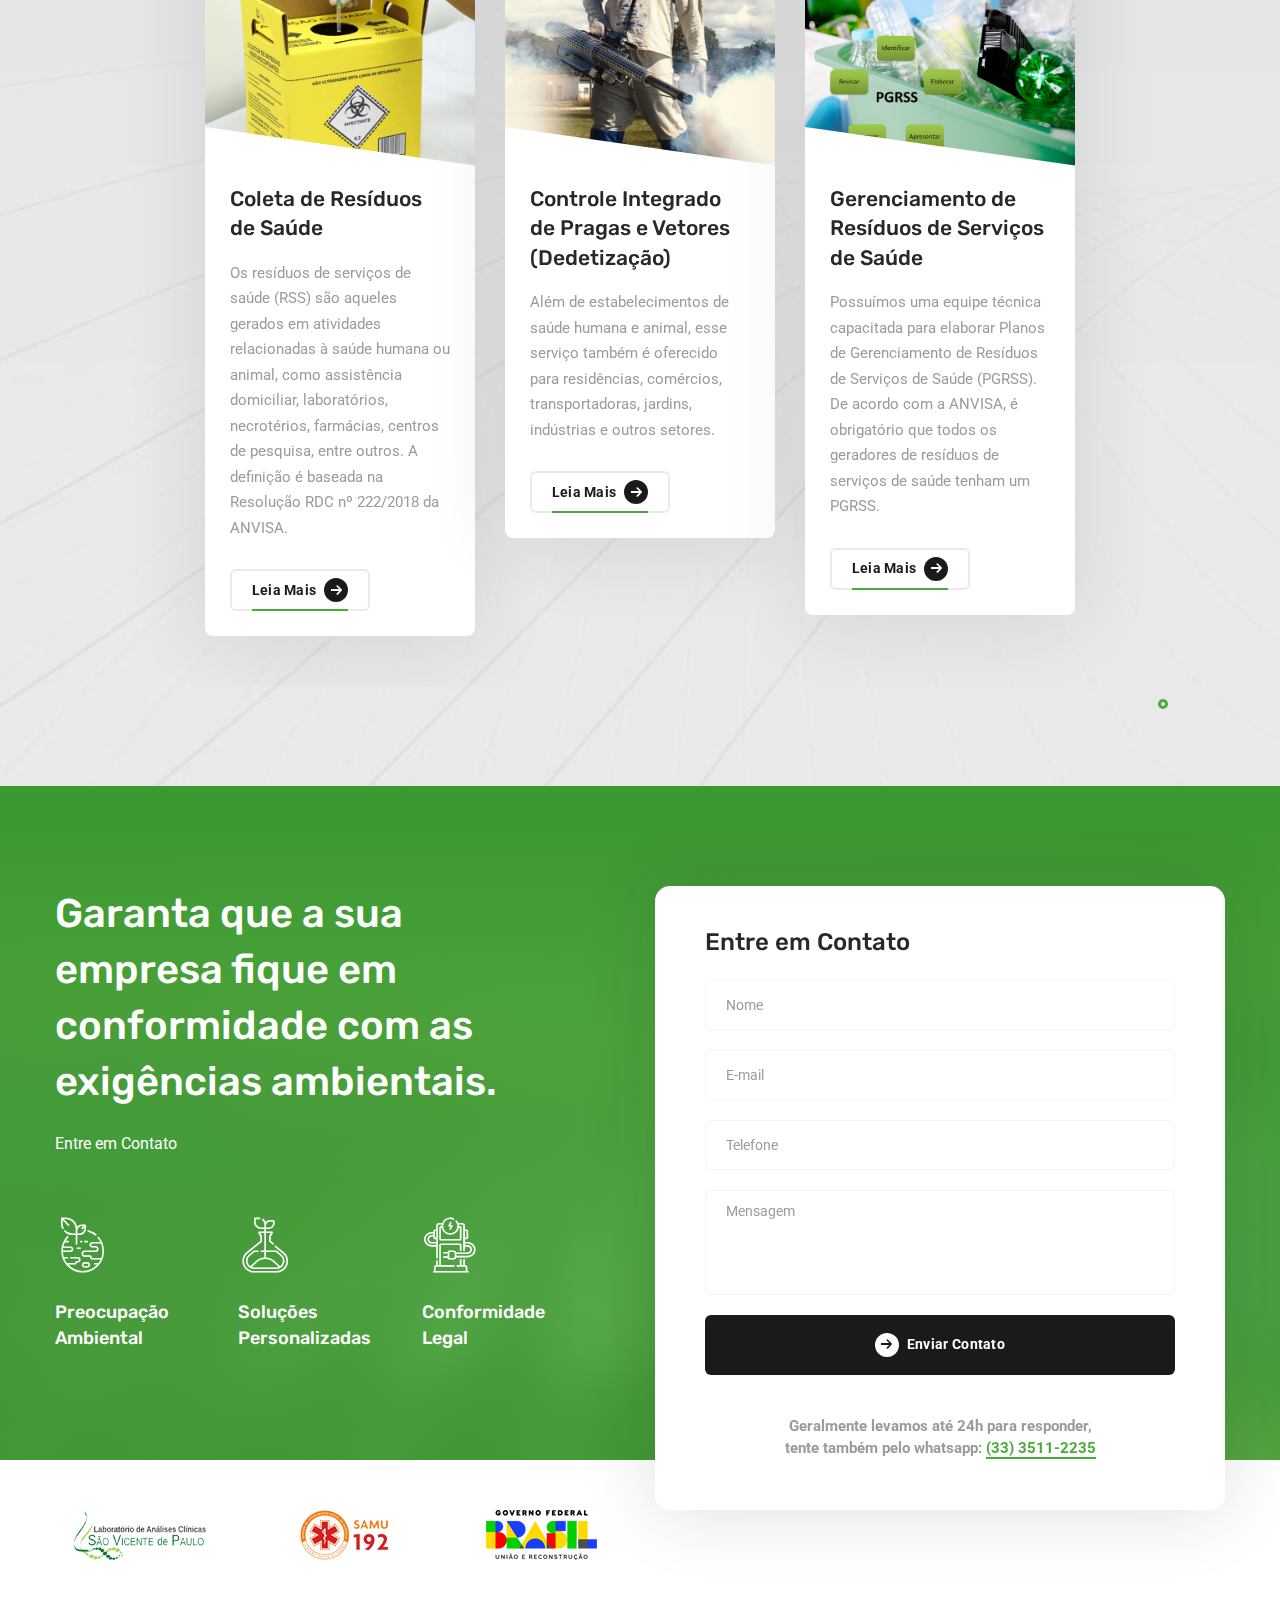
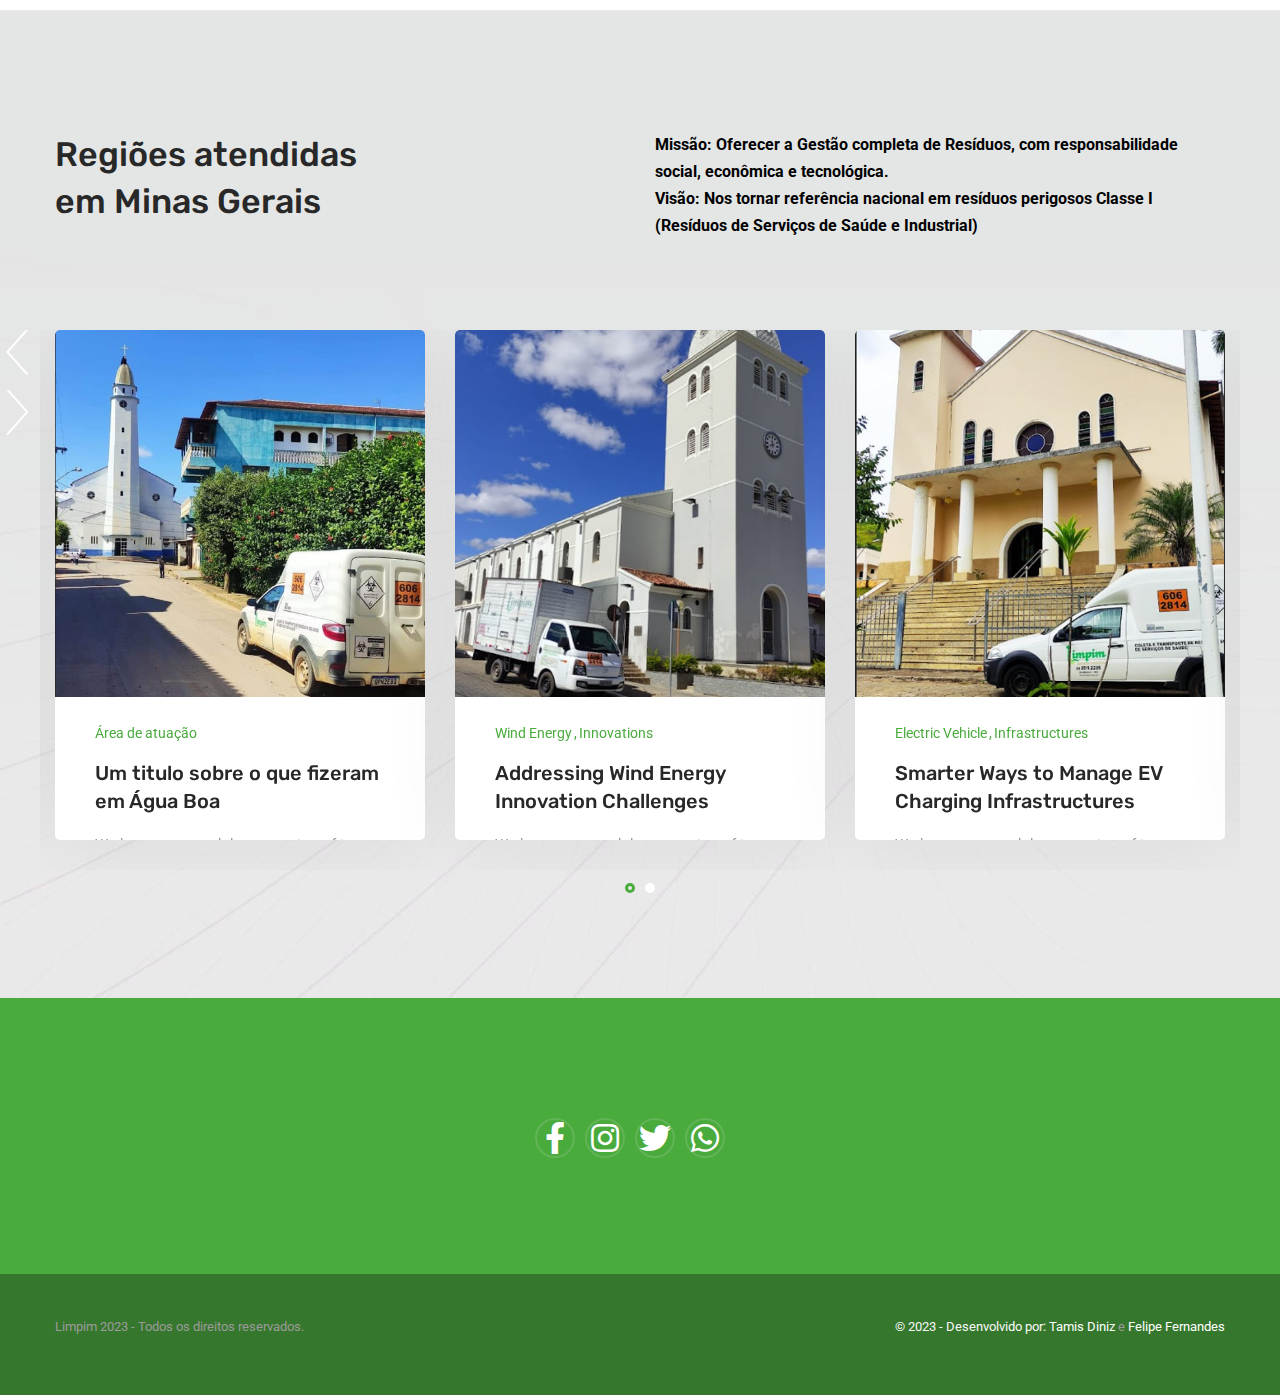
==== commit 423b3916: "." ====
--- a/index.html
+++ b/index.html
@@ -81,7 +81,6 @@
                                 <!--                  <span class="slide__subtitle">Coleta de Resíduos de Serviços de Saúde</span>-->
                                 <h2 class="slide__title"> Pensando no futuro agimos agora </h2>
                                 <p class="slide__desc">
-                                    Ajudamos estabelecimentos de saúde a ficar em dia com a Vigilância Sanitária.<br>
                                     Atuamos nos estados de Minas Gerais, Bahia e Espirito Santo
                                 </p>
                                 <div class="d-flex">
@@ -127,21 +126,16 @@
         <div class="container">
             <div class="row mb-70">
                 <div class="col-12">
-                    <h2 class="heading__subtitle color-primary">Soluções criativas e sustentáveis</h2>
+                    <h2 class="heading__subtitle color-primary"></h2>
                 </div>
                 <div class="col-sm-12 col-md-12 col-lg-5">
                     <h3 class="heading__title">
-                        Desde 2017 executando os serviços de coleta e transporte de resíduos de serviços de saúde gerados no estado de Minas Gerais
+                        A Limpim Serviços Ambientais desde 2017 executa os serviços de Coleta, Transporte, Tratamento e Destinação Final de Resíduos Classe I.
                     </h3>
                 </div><!-- /col-lg-5 -->
                 <div class="col-sm-12 col-md-12 col-lg-6 offset-lg-1">
                     <p style="color: black" class="heading__desc font-weight-bold mb-30">
-                        Nossa empresa é especializada em oferecer soluções completas para controle de pragas e
-                        gestão de resíduos. Contamos com uma equipe técnica qualificada para elaborar Planos de
-                        Gerenciamento de Resíduos de Serviços de Saúde (PGRSS) e executar os serviços de
-                        dedetização em diversos setores, incluindo estabelecimentos de saúde, residências, comércios
-                        e indústrias. Nossos serviços são realizados com excelência, visando a sustentabilidade e a
-                        satisfação dos nossos clientes
+                        4-	A nossa empresa é especializada em soluções completas para Gestão de Resíduos. Contamos com uma equipe técnica qualificada para elaborar Planos de Gerenciamento de Resíduos de Serviços de Saúde (PGRSS) e executar os serviços de Controle Integrado de Pragas e Vetores em diversos setores, incluindo estabelecimentos de saúde, residências, comércios e indústrias.
                     </p>
                     <div class="d-flex align-items-center">
                         <a href="#contato" class="btn btn__primary btn__primary-style2 mr-30">
@@ -179,7 +173,7 @@
                                 <img src="assets/images/backgrounds/servic2.png" alt="service" loading="lazy">
                             </div><!-- /.service__img -->
                             <div class="service__body">
-                                <h4 class="service__title">Dedetização - Controle de Pragas e Vetores</h4>
+                                <h4 class="service__title">Controle Integrado de Pragas e Vetores (Dedetização)</h4>
                                 <p class="service__desc">
                                     Além de estabelecimentos de saúde humana e animal, esse serviço também é oferecido para residências, comércios, transportadoras, jardins, indústrias e outros setores.
                                 </p>
@@ -224,7 +218,7 @@
                         <div class="heading-layout2 heading-light mb-60">
                             <!--                <h2 class="heading__subtitle">Save Money, Save The Environment!</h2>-->
                             <h3 class="heading__title">
-                                Garanta agora que a sua empresa fique dentro das exigências ambientais
+                                Garanta que a sua empresa fique em conformidade com as exigências ambientais.
                             </h3>
                             <p class="heading__desc">Entre em Contato
                             </p>
@@ -378,10 +372,13 @@
 <!--                    <h2 class="heading__subtitle color-primary">Nosso Impacto em Minas Gerais</h2>-->
                 </div>
                 <div class="col-sm-12 col-md-12 col-lg-5">
-                    <h3 class="heading__title">Nosso Impacto <br>em Minas Gerais</h3>
+                    <h3 class="heading__title">Regiões atendidas <br>em Minas Gerais</h3>
                 </div><!-- /col-lg-5 -->
                 <div class="col-sm-12 col-md-12 col-lg-6 offset-lg-1">
-                    <p style="color: black" class="heading__desc font-weight-bold mb-30">Temos um vasto histórico em Minas Gerais. Já atendemos inúmeras cidades mineiras, transformando resíduos em oportunidades, e contribuindo para a sustentabilidade desses locais.</p>
+                    <p style="color: black" class="heading__desc font-weight-bold mb-30">
+                        Missão: Oferecer a Gestão completa de Resíduos, com responsabilidade social, econômica e tecnológica.<br>
+                        Visão: Nos tornar referência nacional em resíduos perigosos Classe I (Resíduos de Serviços de Saúde e Industrial)
+                    </p>
                 </div><!-- /.col-lg-6 -->
             </div><!-- /.row -->
             <div class="row">
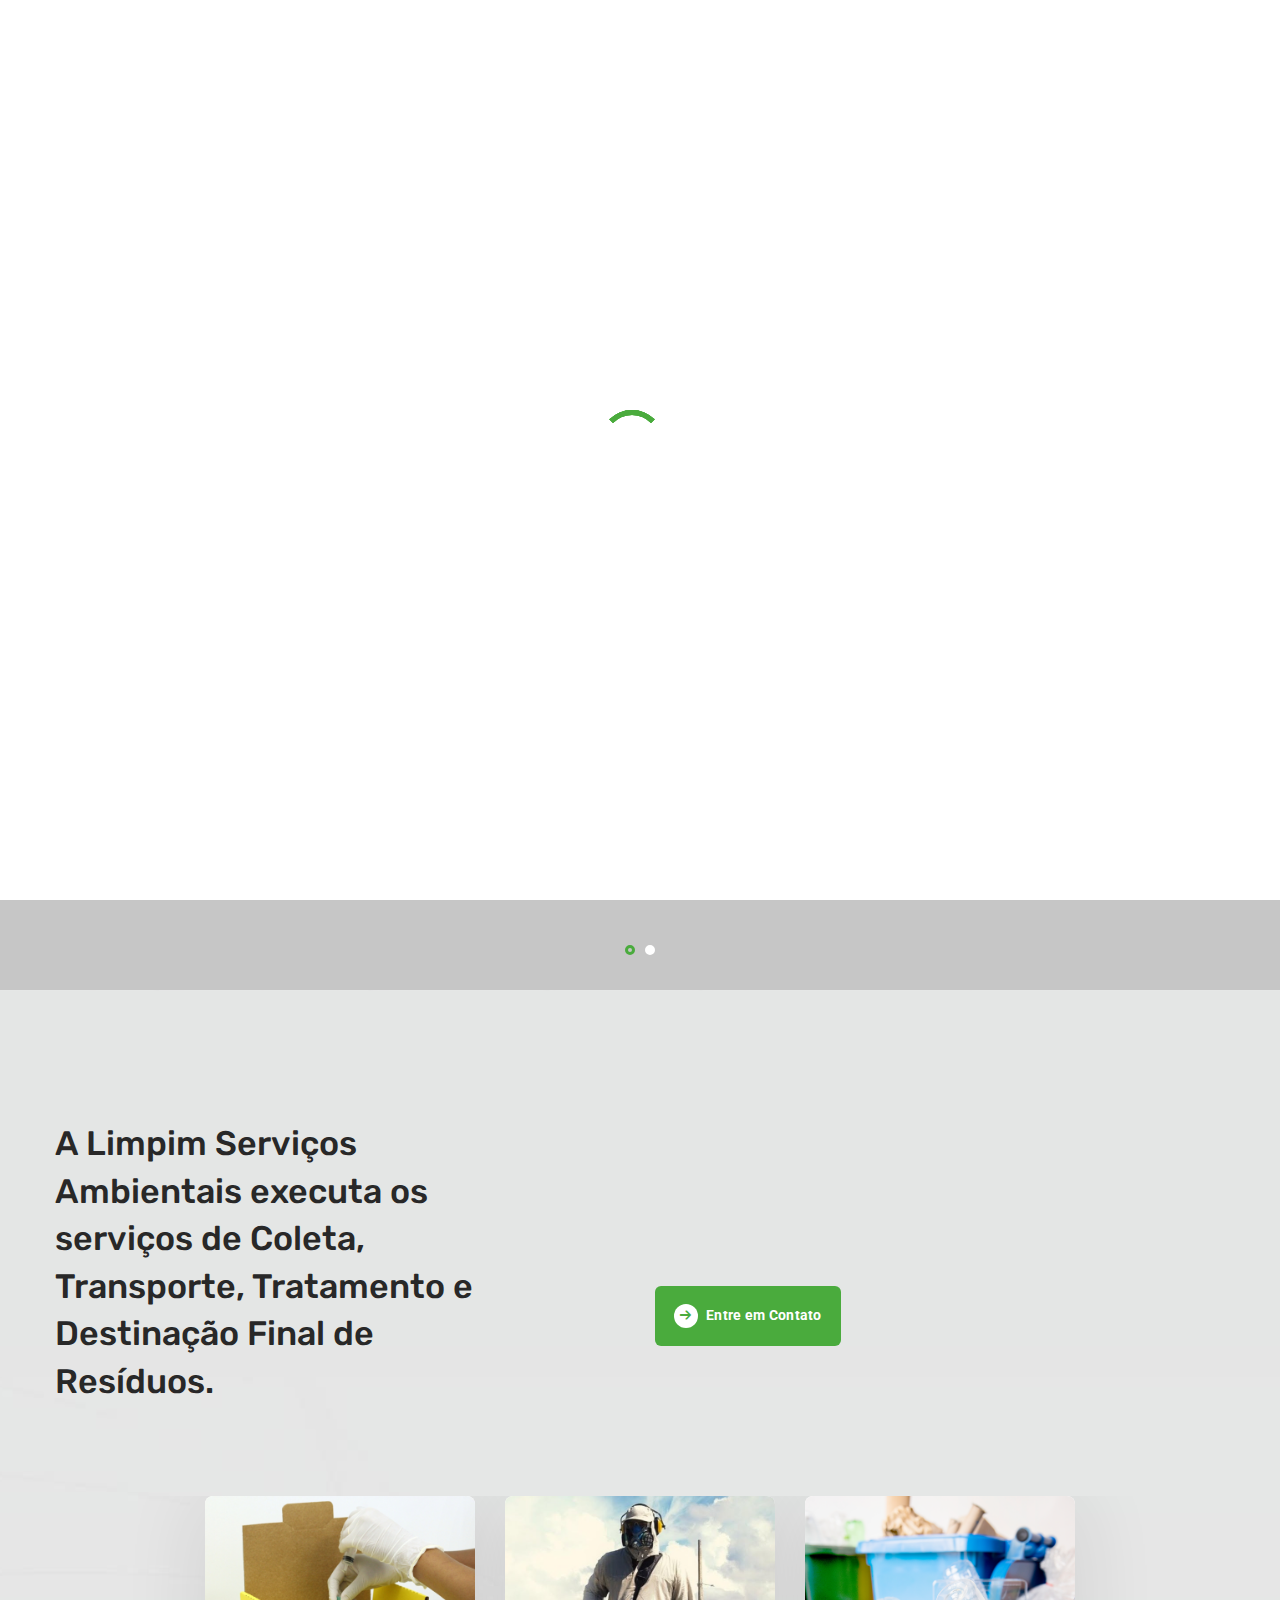
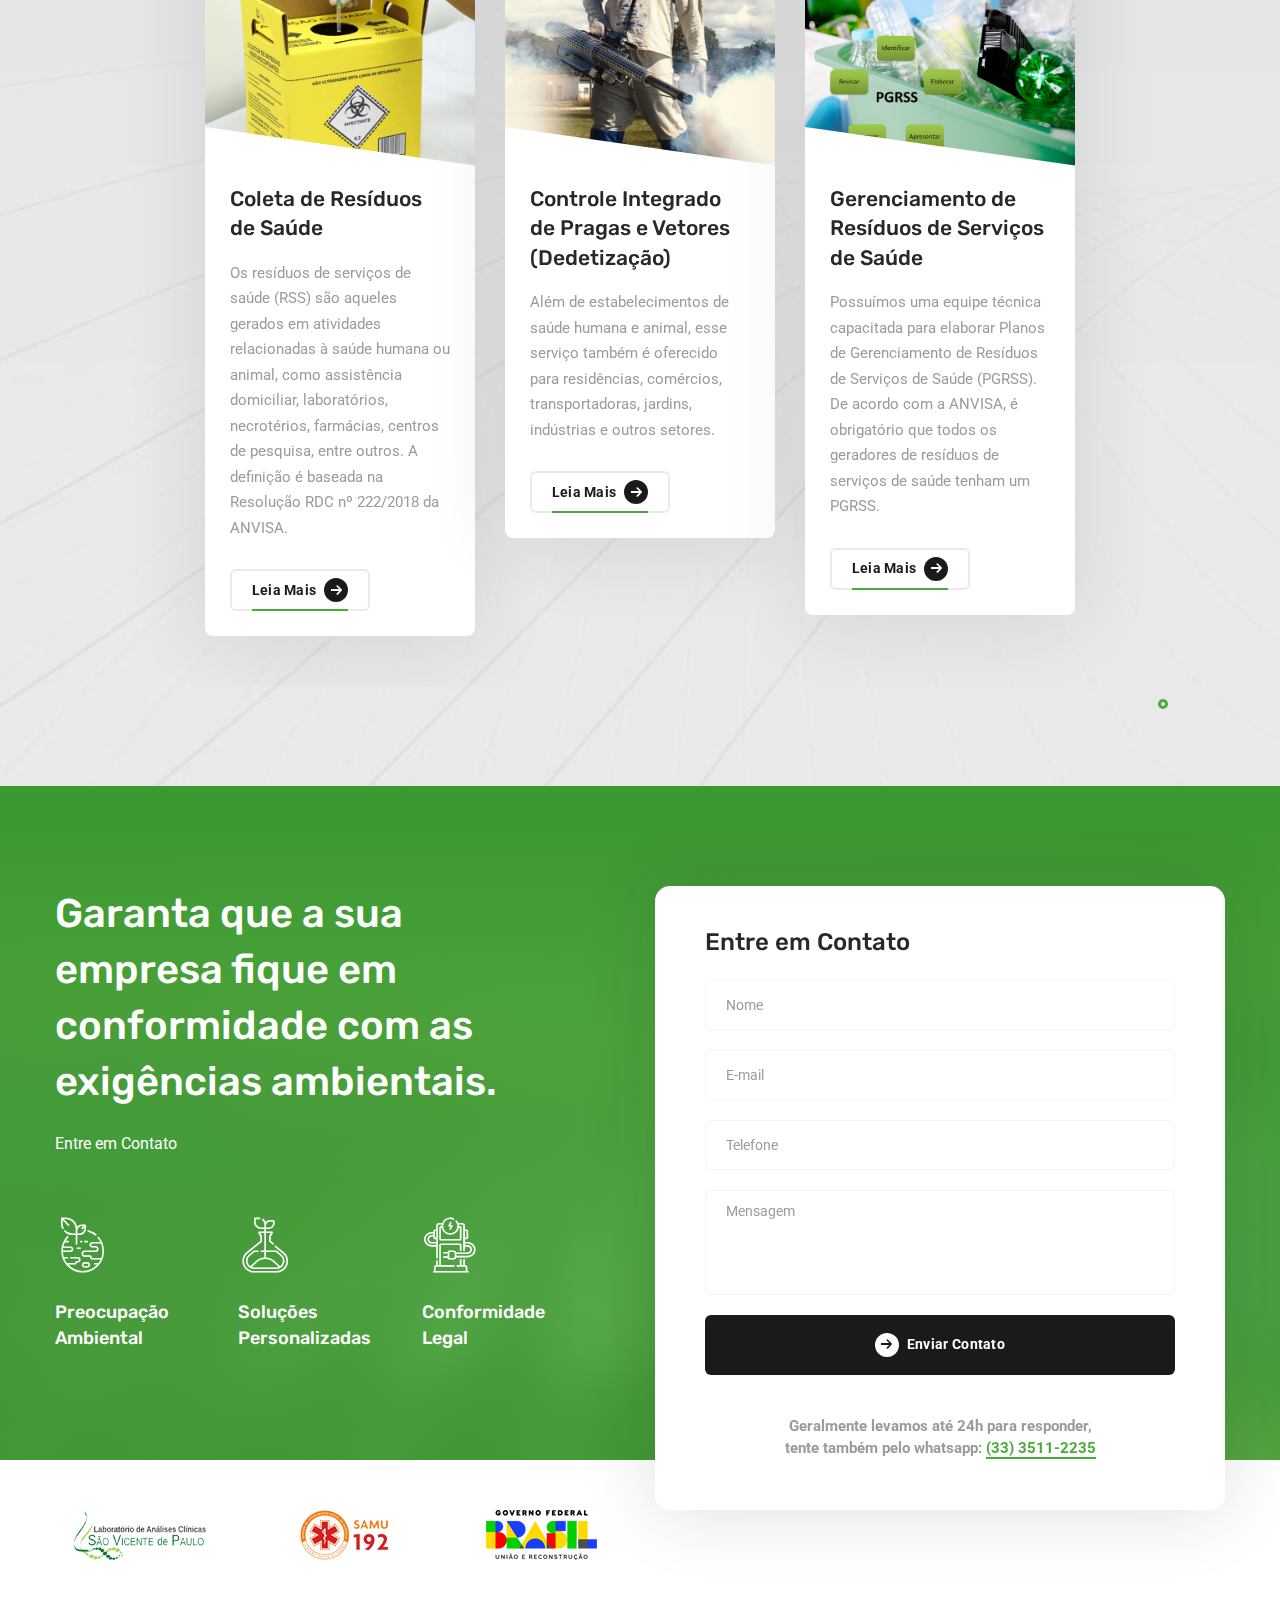
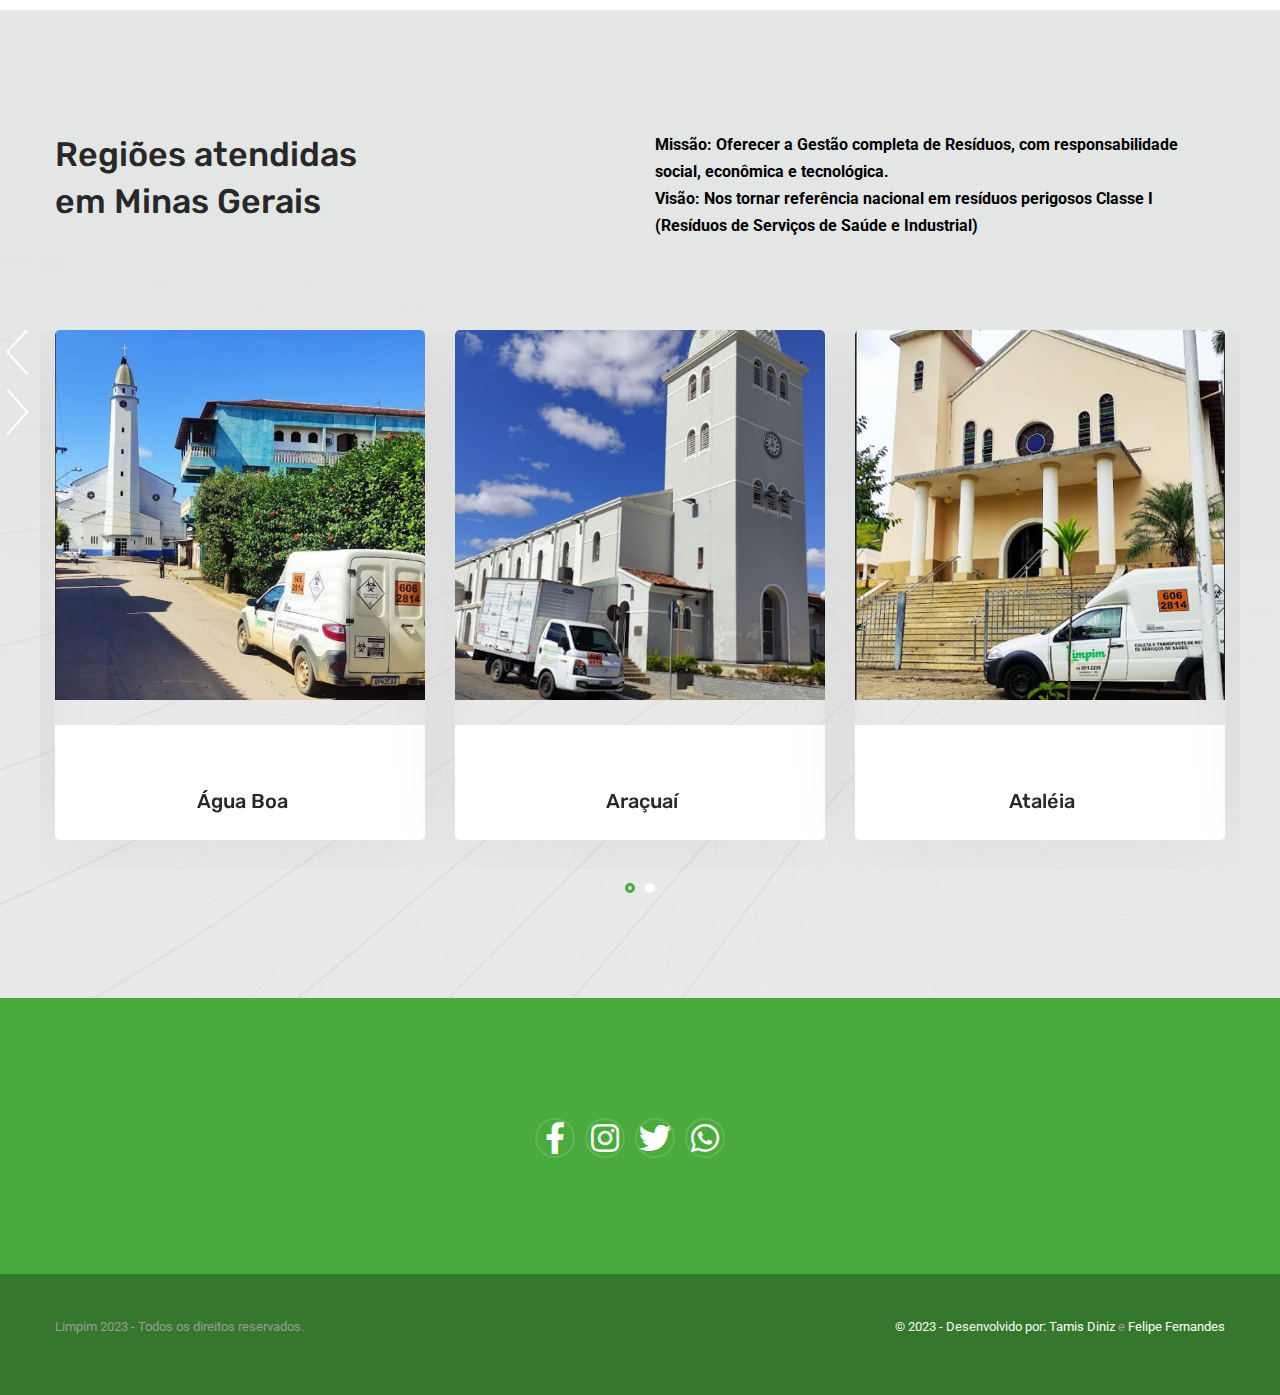
==== commit b2d5b448: "." ====
--- a/index.html
+++ b/index.html
@@ -130,12 +130,12 @@
                 </div>
                 <div class="col-sm-12 col-md-12 col-lg-5">
                     <h3 class="heading__title">
-                        A Limpim Serviços Ambientais desde 2017 executa os serviços de Coleta, Transporte, Tratamento e Destinação Final de Resíduos Classe I.
+                        A Limpim Serviços Ambientais executa os serviços de Coleta, Transporte, Tratamento e Destinação Final de Resíduos.
                     </h3>
                 </div><!-- /col-lg-5 -->
                 <div class="col-sm-12 col-md-12 col-lg-6 offset-lg-1">
-                    <p style="color: black" class="heading__desc font-weight-bold mb-30">
-                        4-	A nossa empresa é especializada em soluções completas para Gestão de Resíduos. Contamos com uma equipe técnica qualificada para elaborar Planos de Gerenciamento de Resíduos de Serviços de Saúde (PGRSS) e executar os serviços de Controle Integrado de Pragas e Vetores em diversos setores, incluindo estabelecimentos de saúde, residências, comércios e indústrias.
+                    <p style="color: black; visibility: hidden" class="heading__desc font-weight-bold mb-30">
+                        A nossa empresa é especializada em soluções completas para Gestão de Resíduos. Contamos com uma equipe técnica qualificada para elaborar Planos de Gerenciamento de Resíduos de Serviços de Saúde (PGRSS) e executar os serviços de Controle Integrado de Pragas e Vetores em diversos setores, incluindo estabelecimentos de saúde, residências, comércios e indústrias.
                     </p>
                     <div class="d-flex align-items-center">
                         <a href="#contato" class="btn btn__primary btn__primary-style2 mr-30">
@@ -395,7 +395,7 @@
                                     <div class="portfolio__cat">
                                         <a href="#!">Área de atuação</a>
                                     </div><!-- /.portfolio-cat -->
-                                    <h4 class="portfolio__title"><a href="#!">Um titulo sobre o que fizeram em Água Boa</a></h4>
+                                    <h4 class="portfolio__title"><a href="#!">Água Boa</a></h4>
                                     <p class="portfolio__desc">
                                         We has announced the expansion
                                         of its solar supply chain finance
@@ -415,7 +415,7 @@
                                     <div class="portfolio__cat">
                                         <a href="#!">Wind Energy</a><a href="#!">Innovations</a>
                                     </div><!-- /.portfolio-cat -->
-                                    <h4 class="portfolio__title"><a href="#!">Addressing Wind Energy Innovation Challenges</a></h4>
+                                    <h4 class="portfolio__title"><a href="#!">Araçuaí</a></h4>
                                     <p class="portfolio__desc">We has announced the expansion of its solar supply chain finance (SCF)
                                         program for PV module manufacturers...</p>
                                     <a href="projects-single-project.html" class="btn btn__primary btn__sm">
@@ -433,7 +433,7 @@
                                     <div class="portfolio__cat">
                                         <a href="#!">Electric Vehicle</a><a href="#!">Infrastructures</a>
                                     </div><!-- /.portfolio-cat -->
-                                    <h4 class="portfolio__title"><a href="#!">Smarter Ways to Manage EV Charging Infrastructures</a></h4>
+                                    <h4 class="portfolio__title"><a href="#!">Ataléia</a></h4>
                                     <p class="portfolio__desc">We has announced the expansion of its solar supply chain finance (SCF)
                                         program for PV module manufacturers...</p>
                                     <a href="projects-single-project.html" class="btn btn__primary btn__sm">
@@ -451,7 +451,7 @@
                                     <div class="portfolio__cat">
                                         <a href="#!">Green Energy</a><a href="#!">ECO</a>
                                     </div><!-- /.portfolio-cat -->
-                                    <h4 class="portfolio__title"><a href="#!">New Public Attitude Tracker Towards Renewable Energy</a>
+                                    <h4 class="portfolio__title"><a href="#!">Cuparaque</a>
                                     </h4>
                                     <p class="portfolio__desc">We has announced the expansion of its solar supply chain finance (SCF)
                                         program for PV module manufacturers...</p>
@@ -470,7 +470,7 @@
                                     <div class="portfolio__cat">
                                         <a href="#!">Infrastructures</a><a href="#!">Gas</a>
                                     </div><!-- /.portfolio-cat -->
-                                    <h4 class="portfolio__title"><a href="#!">Dangerous Environmental Impacts of Natural Gas</a></h4>
+                                    <h4 class="portfolio__title"><a href="#!">São José do Divino</a></h4>
                                     <p class="portfolio__desc">We has announced the expansion of its solar supply chain finance (SCF)
                                         program for PV module manufacturers...</p>
                                     <a href="projects-single-project.html" class="btn btn__primary btn__sm">
@@ -488,7 +488,7 @@
                                     <div class="portfolio__cat">
                                         <a href="#!">Finance</a><a href="#!">Supply Chain</a>
                                     </div><!-- /.portfolio-cat -->
-                                    <h4 class="portfolio__title"><a href="#!">Expanding The Solar Supply Chain Finance Program</a></h4>
+                                    <h4 class="portfolio__title"><a href="#!">Pavão</a></h4>
                                     <p class="portfolio__desc">We has announced the expansion of its solar supply chain finance (SCF)
                                         program for PV module manufacturers...</p>
                                     <a href="projects-single-project.html" class="btn btn__primary btn__sm">
--- a/assets/css/style.css
+++ b/assets/css/style.css
@@ -9132,4 +9132,21 @@
         font-size: 10px;
     }
 }
-/*# sourceMappingURL=style.css.map */+/*# sourceMappingURL=style.css.map */
+
+
+.portfolio__body .portfolio__cat{
+    visibility: hidden;
+}
+
+.portfolio__body .portfolio__title{
+    text-align: center
+}
+
+.portfolio__body .portfolio__desc{
+    visibility: hidden;
+}
+
+.portfolio__body .btn{
+    visibility: hidden;
+}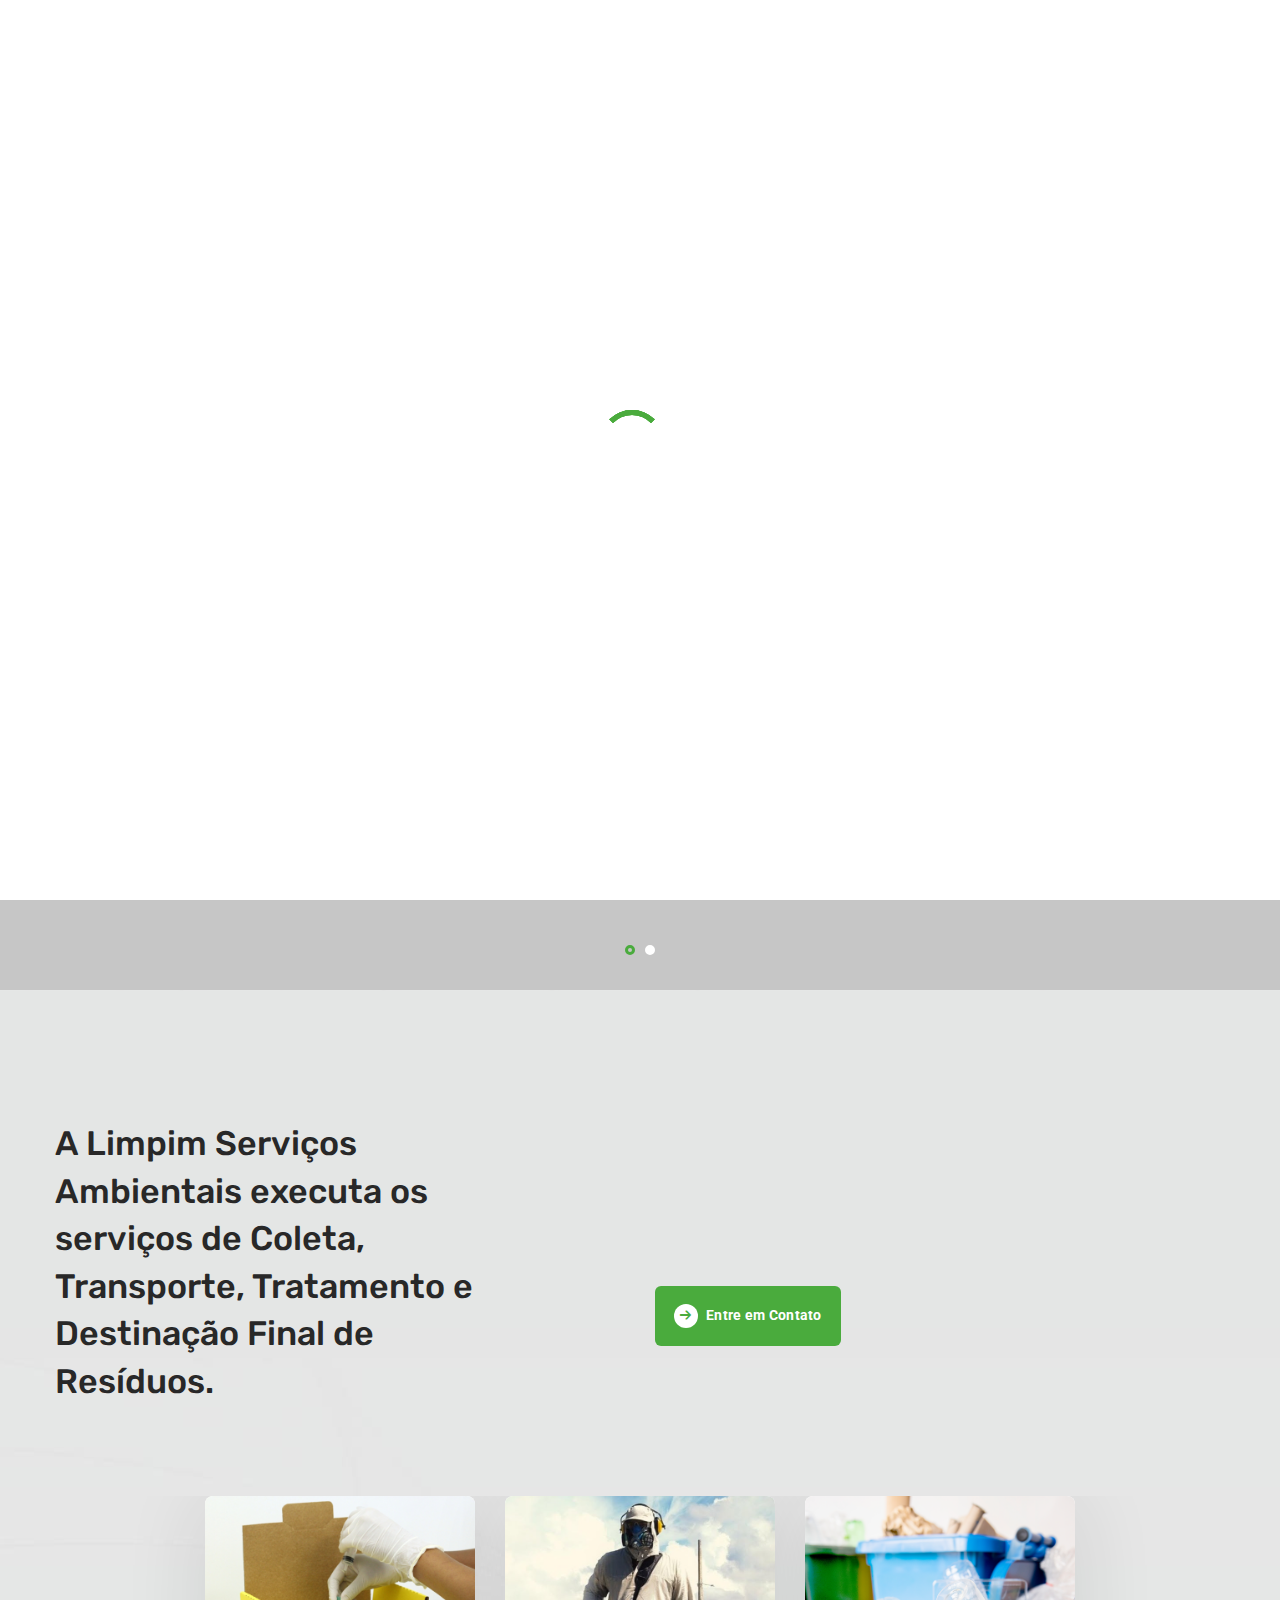
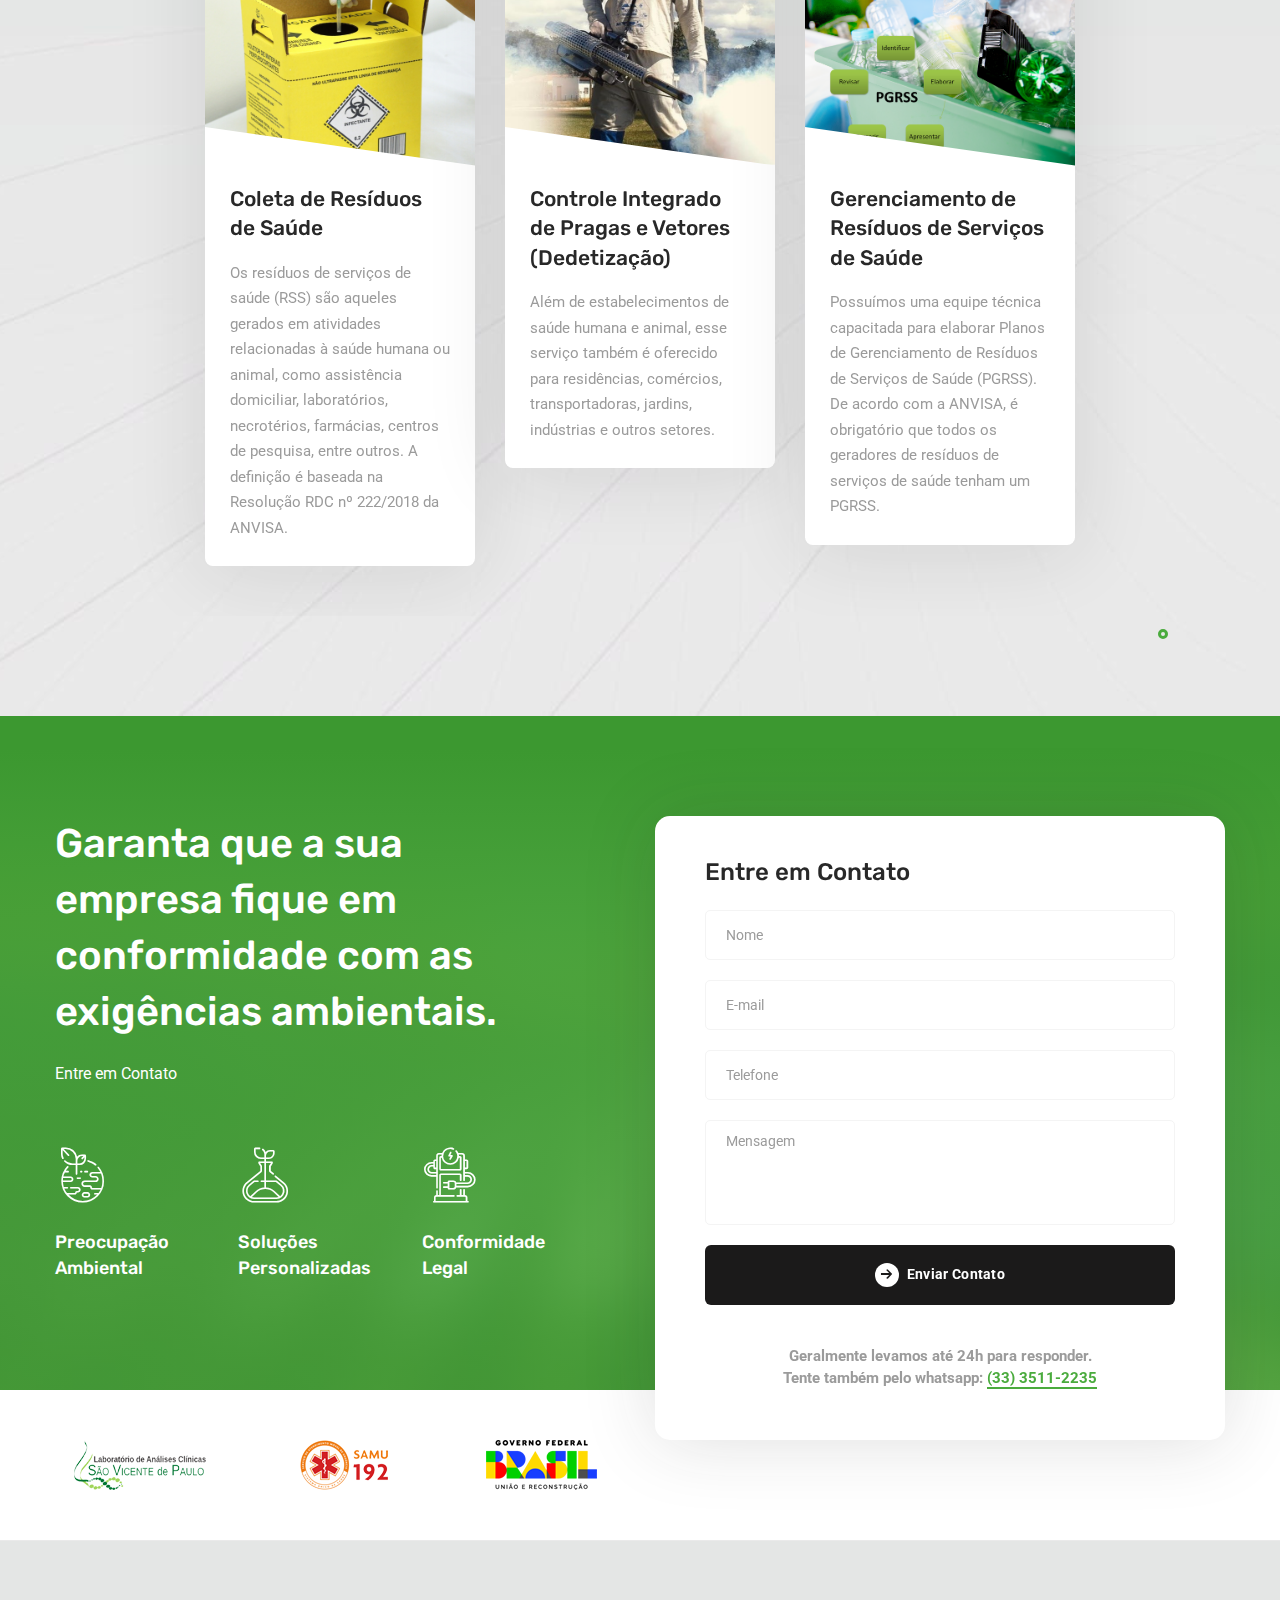
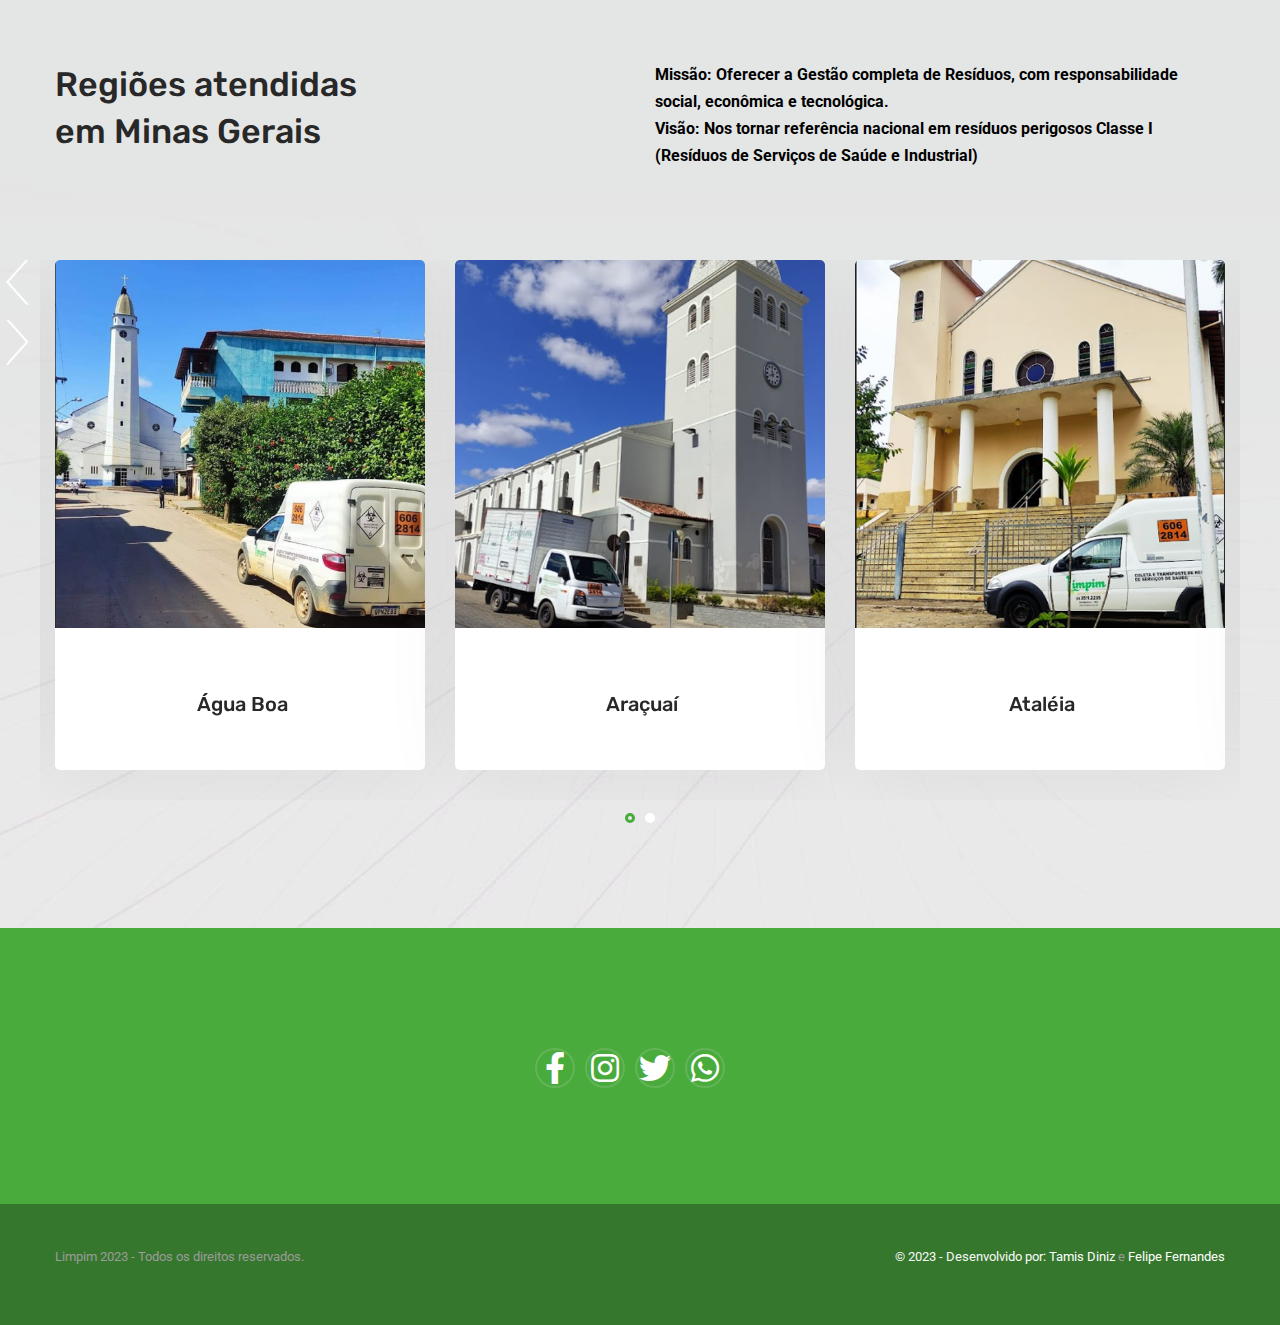
==== commit ebde8979: "." ====
--- a/index.html
+++ b/index.html
@@ -83,11 +83,6 @@
                                 <p class="slide__desc">
                                     Atuamos nos estados de Minas Gerais, Bahia e Espirito Santo
                                 </p>
-                                <div class="d-flex">
-                                    <a href="services.html" class="btn btn__primary mr-30">
-                                        <i class="icon-arrow-right"></i><span>Saiba mais</span>
-                                    </a>
-                                </div>
                             </div><!-- /.slide__body -->
                         </div><!-- /.col-xl-8 -->
                     </div><!-- /.row -->
@@ -161,10 +156,6 @@
                                     ou animal, como assistência domiciliar, laboratórios, necrotérios, farmácias, centros de pesquisa,
                                     entre outros. A definição é baseada na Resolução RDC nº 222/2018 da ANVISA.
                                 </p>
-                                <a href="services-single-service.html" class="btn btn__secondary btn__outlined btn__custom">
-                                    <span>Leia Mais</span>
-                                    <i class="icon-arrow-right"></i>
-                                </a>
                             </div><!-- /.service__body -->
                         </div><!-- /.service-item -->
                         <!-- service item #2 -->
@@ -177,10 +168,6 @@
                                 <p class="service__desc">
                                     Além de estabelecimentos de saúde humana e animal, esse serviço também é oferecido para residências, comércios, transportadoras, jardins, indústrias e outros setores.
                                 </p>
-                                <a href="services-single-service.html" class="btn btn__secondary btn__outlined btn__custom">
-                                    <span>Leia Mais</span>
-                                    <i class="icon-arrow-right"></i>
-                                </a>
                             </div><!-- /.service__body -->
                         </div><!-- /.service-item -->
                         <!-- service item #3 -->
@@ -193,10 +180,6 @@
                                 <p class="service__desc">
                                     Possuímos uma equipe técnica capacitada para elaborar Planos de Gerenciamento de Resíduos de Serviços de Saúde (PGRSS). De acordo com a ANVISA, é obrigatório que todos os geradores de resíduos de serviços de saúde tenham um PGRSS.
                                 </p>
-                                <a href="services-single-service.html" class="btn btn__secondary btn__outlined btn__custom">
-                                    <span>Leia Mais</span>
-                                    <i class="icon-arrow-right"></i>
-                                </a>
                             </div><!-- /.service__body -->
                         </div><!-- /.service-item -->
                         <!-- service item #4 -->
@@ -262,8 +245,7 @@
                 </div><!-- /.col-xl-6 -->
                 <div class="col-sm-12 col-md-12 col-lg-12 col-xl-6">
                     <div class="contact-panel">
-                        <form class="contact-panel__form" method="post" action="assets/php/contact.php" id="contactForm"
-                              novalidate="novalidate">
+                        <form class="contact-panel__form" method="post" action="https://api.felipefgf.com.br/enviaContatoLimpim" id="contactForm" novalidate="novalidate">
                             <div class="row">
                                 <div class="col-sm-12 col-md-12 col-lg-12">
                                     <h4 class="contact-panel__title">Entre em Contato</h4>
@@ -301,7 +283,7 @@
                             </div><!-- /.row -->
                         </form>
                         <div class="col-sm-12">
-                            <strong class="text-center d-block mt-40">Geralmente levamos até 24h para responder, <br> tente também pelo whatsapp:
+                            <strong class="text-center d-block mt-40">Geralmente levamos até 24h para responder. <br> Tente também pelo whatsapp:
                                 <a href="https://wa.me/553335112235" class="text-underlined-primary">(33) 3511-2235</a>
                             </strong>
                         </div><!-- /.col-lg-6 -->
--- a/assets/css/style.css
+++ b/assets/css/style.css
@@ -9149,4 +9149,8 @@
 
 .portfolio__body .btn{
     visibility: hidden;
+}
+
+.portfolio-layout3 .portfolio-item .portfolio__body {
+    bottom: -139px !important;
 }